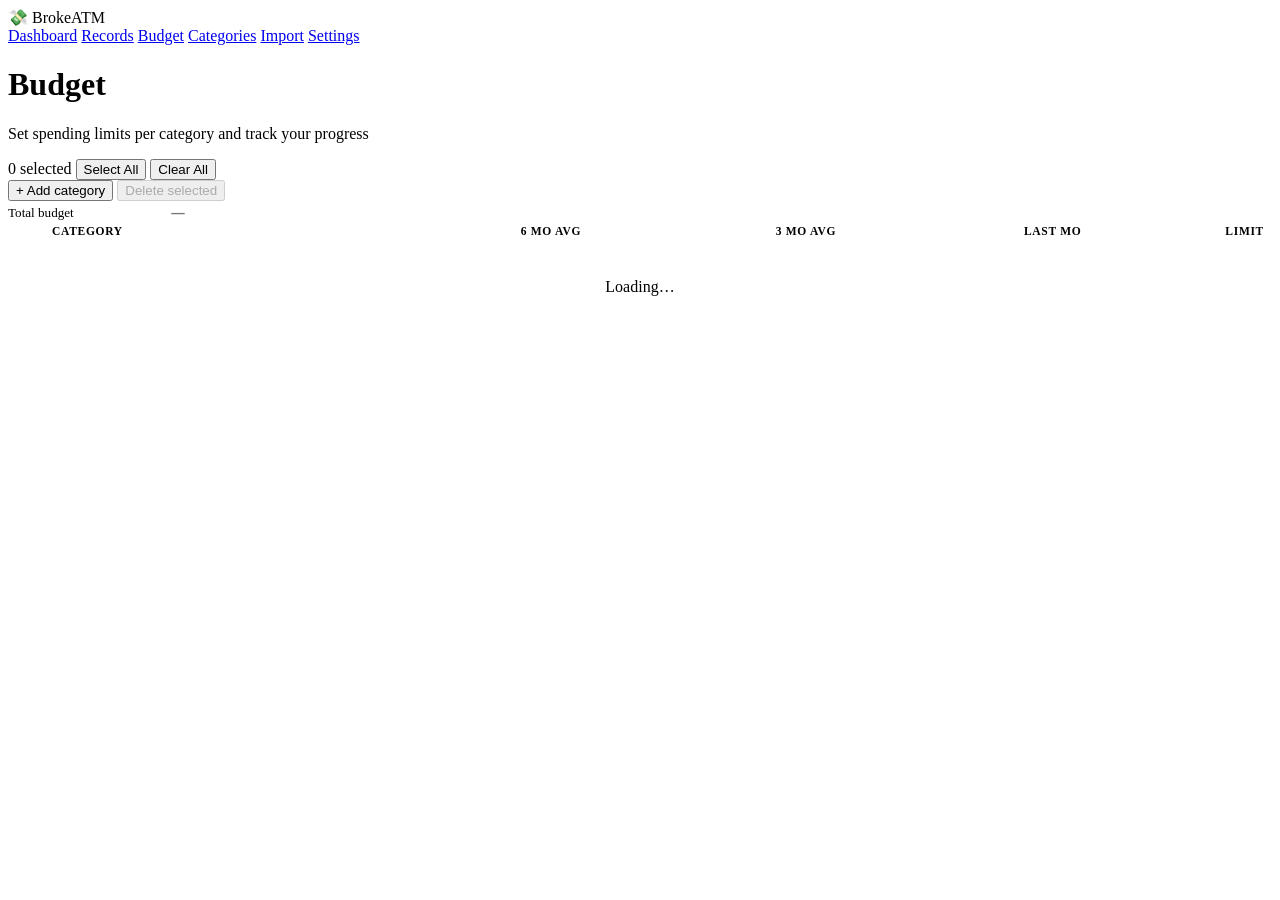
==== app/templates/budget.html @ f89f7b87 "updated ui" ====
<!DOCTYPE html>
<html lang="en">
<head>
  <meta charset="UTF-8" />
  <meta name="viewport" content="width=device-width, initial-scale=1.0" />
  <title>Budget | BrokeATM</title>
  <link rel="preconnect" href="https://fonts.googleapis.com" />
  <link href="https://fonts.googleapis.com/css2?family=Inter:wght@400;500;600;700&display=swap" rel="stylesheet" />
  <link rel="stylesheet" href="/static/css/main.css?v=9" />
  <style>
    /* Category budget table */
    .budget-table { width: 100%; border-collapse: collapse; }
    .budget-table th {
      font-size: 0.72rem; font-weight: 700; text-transform: uppercase;
      letter-spacing: 0.06em; color: var(--text-muted);
      padding: 0 0.5rem 0.6rem; text-align: left;
    }
    .budget-table th.right { text-align: right; }
    .budget-table td { padding: 0.45rem 0.5rem; vertical-align: middle; border-top: 1px solid rgba(255,255,255,0.04); }
    .budget-table tr:first-child td { border-top: none; }
    .cat-dot { display: inline-block; width: 10px; height: 10px; border-radius: 50%; margin-right: 0.4rem; flex-shrink: 0; }
    .limit-input {
      width: 90px; background: var(--surface2); border: 1px solid var(--border);
      border-radius: 6px; color: var(--text); font-size: 0.84rem;
      padding: 0.28rem 0.5rem; text-align: right;
      transition: border-color 0.15s;
    }
    .limit-input:focus { outline: none; border-color: var(--accent); box-shadow: 0 0 0 3px rgba(124,130,255,0.15); }
    .total-budget-input {
      background: var(--surface2); border: 1px solid var(--border);
      border-radius: 6px; color: var(--text); font-size: 0.84rem; font-weight: 700;
      padding: 0.28rem 0.5rem; text-align: right;
      transition: border-color 0.15s;
    }
    .total-budget-input:focus { outline: none; border-color: var(--accent); box-shadow: 0 0 0 3px rgba(124,130,255,0.15); }
    .total-budget-input.invalid { border-color: var(--danger); box-shadow: 0 0 0 3px rgba(239,68,68,0.15); }
    .validation-hint { font-size: 0.78rem; color: var(--danger); margin-top: 0.5rem; min-height: 1.1em; }
    .others-hint { font-size: 0.78rem; color: var(--text-muted); margin-top: 0.3rem; }
    .save-status { font-size: 0.78rem; color: var(--text-muted); margin-top: 0.4rem; min-height: 1.1em; transition: color 0.3s; }
    .save-status.saving { color: var(--text-muted); }
    .save-status.saved { color: #22c55e; }
    .save-status.error { color: var(--danger); }

    .budget-table tbody tr { position: relative; }
    .budget-table tbody tr.selected td { background: rgba(99,102,241,0.07); }
    .cat-name-cell { display: flex; align-items: center; gap: 0.35rem; }
    .cat-name-cell .cat-dot { margin-right: 0; }
    .budget-row-chk { cursor: pointer; accent-color: var(--accent); width: 14px; height: 14px; flex-shrink: 0; }
    .budget-table th.chk-col, .budget-table td.chk-col { width: 28px; padding-right: 0; text-align: center; }
    .add-cat-wrap { position: relative; display: inline-block; }
    .cat-dropdown {
      position: absolute; top: calc(100% + 4px); left: 0;
      background: var(--surface2); border: 1px solid var(--border);
      border-radius: 8px; min-width: 200px; max-height: 260px;
      overflow-y: auto; z-index: 100;
      box-shadow: 0 8px 24px rgba(0,0,0,0.35);
    }
    .cat-dropdown.hidden { display: none; }
    .cat-dropdown-item {
      display: flex; align-items: center; gap: 0.5rem;
      padding: 0.5rem 0.75rem; cursor: pointer; font-size: 0.875rem;
      transition: background 0.1s;
    }
    .cat-dropdown-item:hover { background: rgba(255,255,255,0.06); }
    .cat-dropdown-empty { padding: 0.75rem; font-size: 0.82rem; color: var(--text-muted); text-align: center; }
  </style>
</head>
<body>
<nav>
  <span class="nav-brand">💸 BrokeATM</span>
  <div class="nav-links">
    <a href="/">Dashboard</a>
    <a href="/records">Records</a>
    <a href="/budget" class="active">Budget</a>
    <a href="/categories">Categories</a>
    <a href="/import">Import</a>
    <a href="/settings">Settings</a>
  </div>
</nav>

<div class="page">
  <div class="page-header">
    <div>
      <h1>Budget</h1>
      <p>Set spending limits per category and track your progress</p>
    </div>
  </div>

  <div id="alerts"></div>

  <!-- Unallocated / validation hint -->
  <div id="budget-hint-bar" style="display:none;justify-content:flex-end;margin-bottom:0.4rem">
    <div id="others-hint" class="alert alert-warning" style="margin:0;padding:0.35rem 0.85rem;font-size:0.82rem;border-radius:6px"></div>
    <div id="validation-hint" class="alert alert-error" style="margin:0;padding:0.35rem 0.85rem;font-size:0.82rem;border-radius:6px;display:none"></div>
  </div>

  <!-- Bulk action bar (always visible) -->
  <div class="bulk-bar" id="budget-bulk-bar">
    <span class="bulk-count" id="budget-bulk-count">0 selected</span>
    <button class="btn btn-ghost btn-sm" id="btn-budget-select-all">Select All</button>
    <button class="btn btn-ghost btn-sm" id="btn-budget-deselect">Clear All</button>
    <div class="bulk-divider"></div>
    <div class="add-cat-wrap">
      <button class="btn btn-ghost btn-sm" id="btn-add-cat">+ Add category</button>
      <div class="cat-dropdown hidden" id="cat-dropdown"></div>
    </div>
    <button class="btn btn-danger btn-sm" id="btn-budget-bulk-delete" disabled>Delete selected</button>
    <div style="flex:1"></div>
    <div style="display:flex;align-items:center;gap:0.5rem;flex-shrink:0">
      <span style="font-size:0.82rem;color:var(--text-muted);white-space:nowrap">Total budget</span>
      <input type="number" class="total-budget-input" id="total-budget" min="0" step="1" placeholder="—" style="width:110px" />
      <div class="save-status" id="save-status" style="min-width:60px"></div>
    </div>
  </div>

  <!-- ── Category limits table ─────────────────────────────────────── -->
  <div class="card" style="margin-bottom:1.25rem">
    <table class="budget-table" id="budget-table">
      <thead>
        <tr>
          <th class="chk-col"></th>
          <th>Category</th>
          <th class="right">6 mo avg</th>
          <th class="right">3 mo avg</th>
          <th class="right">Last mo</th>
          <th class="right">Limit</th>
        </tr>
      </thead>
      <tbody id="budget-tbody">
        <tr><td colspan="6" style="text-align:center;padding:2rem;color:var(--text-muted)">Loading…</td></tr>
      </tbody>
    </table>
  </div>

</div>

<script src="/static/js/utils.js?v=9"></script>
<script src="/static/js/api.js?v=7"></script>
<script>
let currentSettings = null;
let saveTimer = null;

// ── Auto-save (debounced 800ms) ────────────────────────────────────────────────

function scheduleSave() {
  const status = document.getElementById("save-status");
  status.textContent = "Saving…";
  status.className = "save-status saving";
  clearTimeout(saveTimer);
  saveTimer = setTimeout(doSave, 800);
}

async function doSave() {
  const limits = getCategoryLimits();
  const totalVal = parseFloat(document.getElementById("total-budget").value);
  const catSum = limits.reduce((s, r) => s + r.limit_amount, 0);
  const status = document.getElementById("save-status");

  if (!isNaN(totalVal) && totalVal < catSum) {
    status.textContent = `Total must be ≥ ${fmtCurrency(catSum)}`;
    status.className = "save-status error";
    return;
  }

  try {
    const r = await fetch("/api/budget/settings", {
      method: "PUT",
      headers: { "Content-Type": "application/json" },
      body: JSON.stringify({
        total: isNaN(totalVal) ? null : totalVal,
        rules: limits,
      }),
    });
    if (!r.ok) throw new Error(await r.text());
    status.textContent = "Saved";
    status.className = "save-status saved";
    setTimeout(() => { status.textContent = ""; status.className = "save-status"; }, 2000);
  } catch (e) {
    status.textContent = "Save failed";
    status.className = "save-status error";
  }
}

// ── Load settings (top panel) ─────────────────────────────────────────────────

async function loadSettings() {
  try {
    const r = await fetch(`/api/budget/settings`);
    if (!r.ok) throw new Error(`HTTP ${r.status}`);
    const data = await r.json();
    currentSettings = data;
    renderBudgetTable(data);
    updateTotalHint();
  } catch (e) {
    const tbody = document.getElementById("budget-tbody");
    tbody.innerHTML = `<tr><td colspan="6" style="text-align:center;padding:2rem;color:var(--danger)">Failed to load: ${e.message}</td></tr>`;
  }
}

function fmtAvg(val) {
  return `<span style="font-family:'JetBrains Mono',monospace;font-size:0.8rem;color:var(--text-muted)">${fmtCurrency(val, undefined, { minimumFractionDigits: 0, maximumFractionDigits: 0 })}</span>`;
}

// ── Bulk selection ────────────────────────────────────────────────────────────

let selectedCatIds = new Set();

function updateBulkBar() {
  const n = selectedCatIds.size;
  document.getElementById("budget-bulk-count").textContent = `${n} selected`;
  document.getElementById("btn-budget-bulk-delete").disabled = n === 0;
}

function toggleRowSelect(tr, checked) {
  const id = tr.dataset.catId;
  if (!id) return;
  if (checked) { selectedCatIds.add(id); tr.classList.add("selected"); }
  else { selectedCatIds.delete(id); tr.classList.remove("selected"); }
  updateBulkBar();
}

function buildCatRow(catId, catName, catColor, avg6, avg3, avg1, limitVal) {
  const dot = catColor
    ? `<span class="cat-dot" style="background:${escHtml(catColor)}"></span>`
    : `<span class="cat-dot" style="background:var(--border)"></span>`;
  const tr = document.createElement("tr");
  tr.dataset.catId = catId ?? "";
  tr.innerHTML = `
    <td class="chk-col"><input type="checkbox" class="budget-row-chk" /></td>
    <td><div class="cat-name-cell">${dot}${escHtml(catName)}</div></td>
    <td style="text-align:right">${fmtAvg(avg6)}</td>
    <td style="text-align:right">${fmtAvg(avg3)}</td>
    <td style="text-align:right">${fmtAvg(avg1)}</td>
    <td style="text-align:right">
      <input type="number" class="limit-input" data-cat-id="${catId ?? ""}"
        min="0" step="1" placeholder="—" value="${limitVal}" />
    </td>`;
  wireRow(tr);
  return tr;
}

function wireRow(tr) {
  tr.querySelector(".limit-input").addEventListener("input", () => { updateTotalHint(); scheduleSave(); });
  tr.querySelector(".budget-row-chk").addEventListener("change", e => toggleRowSelect(tr, e.target.checked));
}

function renderBudgetTable(data) {
  selectedCatIds.clear();
  const tbody = document.getElementById("budget-tbody");
  tbody.innerHTML = "";

  data.categories.forEach(c => {
    const avg6 = c.avg_6m ?? c.avg_monthly ?? 0;
    const avg3 = c.avg_3m ?? 0;
    const avg1 = c.avg_1m ?? 0;
    const limitVal = c.limit_amount != null ? c.limit_amount : "";
    tbody.appendChild(buildCatRow(c.category_id, c.category_name, c.category_color, avg6, avg3, avg1, limitVal));
  });

  const totalEl = document.getElementById("total-budget");
  if (data.total != null) totalEl.value = data.total;
  updateBulkBar();
}

function getCategoryLimits() {
  const limits = [];
  document.querySelectorAll("#budget-tbody .limit-input").forEach(el => {
    const val = parseFloat(el.value);
    const catId = el.dataset.catId;
    if (!isNaN(val) && val >= 0 && catId !== "") {
      limits.push({ category_id: parseInt(catId), limit_amount: val });
    }
  });
  return limits;
}

function updateTotalHint() {
  const limits = getCategoryLimits();
  const catSum = limits.reduce((s, r) => s + r.limit_amount, 0);
  const totalEl = document.getElementById("total-budget");
  const totalVal = parseFloat(totalEl.value);
  const hint = document.getElementById("validation-hint");
  const others = document.getElementById("others-hint");
  const hintBar = document.getElementById("budget-hint-bar");

  hint.style.display = "none";
  others.style.display = "none";
  hintBar.style.display = "none";
  totalEl.classList.remove("invalid");

  if (!isNaN(totalVal)) {
    const diff = totalVal - catSum;
    if (diff < 0) {
      hint.textContent = `Total must be ≥ category sum (${fmtCurrency(catSum)})`;
      hint.style.display = "";
      hintBar.style.display = "flex";
      totalEl.classList.add("invalid");
    } else if (diff > 0) {
      others.textContent = `${fmtCurrency(diff)} unallocated → "Others"`;
      others.style.display = "";
      hintBar.style.display = "flex";
    }
  }
}

// ── Add category dropdown ─────────────────────────────────────────────────────

let allCategories = [];

async function loadAllCategories() {
  if (allCategories.length === 0) {
    allCategories = await fetch("/api/categories").then(r => r.json());
  }
}

function getExistingCatIds() {
  return new Set(
    [...document.querySelectorAll("#budget-tbody tr[data-cat-id]")]
      .map(tr => parseInt(tr.dataset.catId))
      .filter(id => !isNaN(id))
  );
}

async function openAddCatDropdown() {
  const dropdown = document.getElementById("cat-dropdown");
  if (!dropdown.classList.contains("hidden")) {
    dropdown.classList.add("hidden");
    return;
  }
  await loadAllCategories();
  const existing = getExistingCatIds();
  const missing = allCategories.filter(c => !existing.has(c.id));
  if (missing.length === 0) {
    dropdown.innerHTML = `<div class="cat-dropdown-empty">All categories added</div>`;
  } else {
    dropdown.innerHTML = missing.map(c => {
      const dot = c.color
        ? `<span class="cat-dot" style="background:${escHtml(c.color)}"></span>`
        : `<span class="cat-dot" style="background:var(--border)"></span>`;
      return `<div class="cat-dropdown-item" data-cat-id="${c.id}" data-cat-name="${escHtml(c.name)}" data-cat-color="${escHtml(c.color || '')}">
        ${dot}${escHtml(c.name)}
      </div>`;
    }).join("");
    dropdown.querySelectorAll(".cat-dropdown-item").forEach(el => {
      el.addEventListener("click", () => {
        addCategoryRow(parseInt(el.dataset.catId), el.dataset.catName, el.dataset.catColor || null);
        dropdown.classList.add("hidden");
      });
    });
  }
  dropdown.classList.remove("hidden");
}

function addCategoryRow(catId, catName, catColor) {
  const tbody = document.getElementById("budget-tbody");
  // Look up avgs from already-loaded settings (categories with spending but no budget rule)
  const existing = currentSettings?.categories?.find(c => c.category_id === catId);
  const avg6 = existing?.avg_6m ?? 0;
  const avg3 = existing?.avg_3m ?? 0;
  const avg1 = existing?.avg_1m ?? 0;
  const tr = buildCatRow(catId, catName, catColor, avg6, avg3, avg1, "");
  tbody.appendChild(tr);
  tr.querySelector(".limit-input").focus();
}

document.getElementById("btn-add-cat").addEventListener("click", (e) => {
  e.stopPropagation();
  openAddCatDropdown();
});

document.addEventListener("click", () => {
  document.getElementById("cat-dropdown").classList.add("hidden");
});

document.getElementById("cat-dropdown").addEventListener("click", (e) => {
  e.stopPropagation();
});

// ── Bulk-bar event listeners ──────────────────────────────────────────────────

document.getElementById("btn-budget-select-all").addEventListener("click", () => {
  document.querySelectorAll("#budget-tbody tr[data-cat-id]").forEach(tr => {
    const chk = tr.querySelector(".budget-row-chk");
    if (chk) { chk.checked = true; toggleRowSelect(tr, true); }
  });
});

document.getElementById("btn-budget-deselect").addEventListener("click", () => {
  document.querySelectorAll("#budget-tbody tr[data-cat-id]").forEach(tr => {
    const chk = tr.querySelector(".budget-row-chk");
    if (chk) { chk.checked = false; tr.classList.remove("selected"); }
  });
  selectedCatIds.clear();
  updateBulkBar();
});

document.getElementById("btn-budget-bulk-delete").addEventListener("click", async () => {
  const n = selectedCatIds.size;
  if (!n) return;
  if (!await confirmDialog({ title: `Remove from budget`, message: `Remove ${n} categor${n === 1 ? "y" : "ies"} from budget? Their limits will be cleared.`, confirmLabel: "Remove" })) return;
  const toRemove = new Set(selectedCatIds);
  document.querySelectorAll("#budget-tbody tr[data-cat-id]").forEach(tr => {
    if (toRemove.has(tr.dataset.catId)) tr.remove();
  });
  selectedCatIds.clear();
  updateTotalHint();
  updateBulkBar();
  scheduleSave();
});

// ── Event listeners ───────────────────────────────────────────────────────────

document.getElementById("total-budget").addEventListener("input", () => {
  updateTotalHint();
  scheduleSave();
});

// ── Init ──────────────────────────────────────────────────────────────────────

async function init() {
  await loadAppSettings();
  await loadSettings();
}

init();
</script>
</body>
</html>
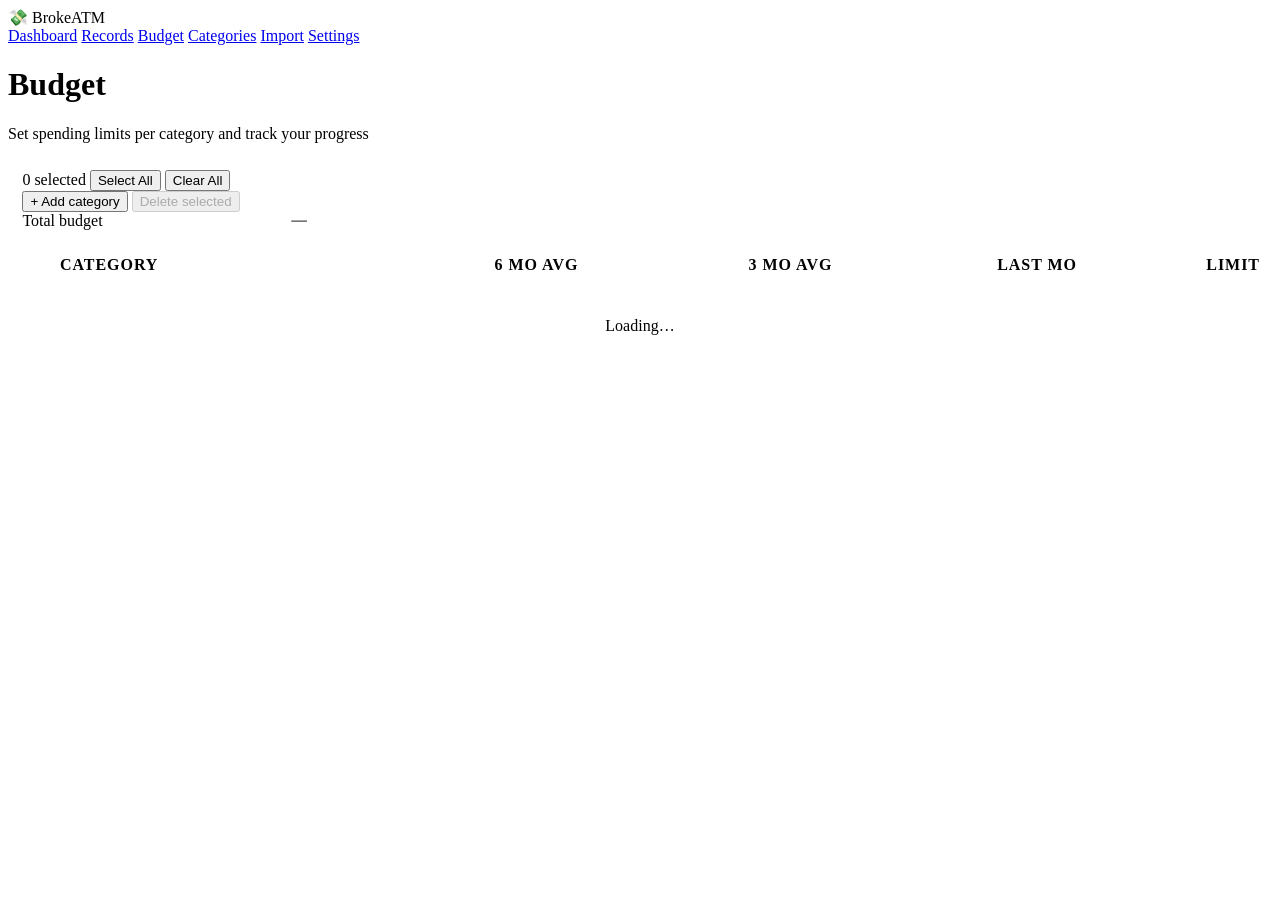
==== commit e4cf2bb6: "ui bug fixes" ====
--- a/app/templates/budget.html
+++ b/app/templates/budget.html
@@ -6,48 +6,86 @@
   <title>Budget | BrokeATM</title>
   <link rel="preconnect" href="https://fonts.googleapis.com" />
   <link href="https://fonts.googleapis.com/css2?family=Inter:wght@400;500;600;700&display=swap" rel="stylesheet" />
-  <link rel="stylesheet" href="/static/css/main.css?v=9" />
+  <link rel="stylesheet" href="/static/css/main.css?v=16" />
   <style>
     /* Category budget table */
+    .budget-page .bulk-bar {
+      gap: 0.75rem;
+      padding: 0.72rem 0.9rem;
+      margin-bottom: 0.85rem;
+    }
+    .budget-page .bulk-count { font-size: var(--font-size-body); }
+    .budget-hint-bar {
+      justify-content: flex-end;
+      gap: 0.5rem;
+      flex-wrap: wrap;
+      margin-bottom: 0.65rem;
+    }
+    .budget-hint-chip {
+      margin: 0;
+      padding: 0.48rem 0.9rem;
+      font-size: var(--font-size-caption);
+      border-radius: 8px;
+    }
     .budget-table { width: 100%; border-collapse: collapse; }
     .budget-table th {
-      font-size: 0.72rem; font-weight: 700; text-transform: uppercase;
+      font-size: var(--font-size-table-head); font-weight: 700; text-transform: uppercase;
       letter-spacing: 0.06em; color: var(--text-muted);
-      padding: 0 0.5rem 0.6rem; text-align: left;
+      padding: 0 0.75rem 0.7rem; text-align: left;
     }
     .budget-table th.right { text-align: right; }
-    .budget-table td { padding: 0.45rem 0.5rem; vertical-align: middle; border-top: 1px solid rgba(255,255,255,0.04); }
+    .budget-table td {
+      padding: 0.62rem 0.75rem;
+      vertical-align: middle;
+      border-top: 1px solid rgba(255,255,255,0.04);
+      font-size: var(--font-size-table-cell);
+    }
     .budget-table tr:first-child td { border-top: none; }
     .cat-dot { display: inline-block; width: 10px; height: 10px; border-radius: 50%; margin-right: 0.4rem; flex-shrink: 0; }
+    .budget-avg { font-family: 'JetBrains Mono', monospace; font-size: var(--font-size-body-sm); color: var(--text-muted); }
     .limit-input {
-      width: 90px; background: var(--surface2); border: 1px solid var(--border);
-      border-radius: 6px; color: var(--text); font-size: 0.84rem;
-      padding: 0.28rem 0.5rem; text-align: right;
+      width: 112px; background: var(--surface2); border: 1px solid var(--border);
+      border-radius: 8px; color: var(--text); font-size: var(--control-font-sm);
+      min-height: var(--control-height-sm);
+      padding: var(--control-pad-sm-y) var(--control-pad-sm-x); text-align: right;
       transition: border-color 0.15s;
     }
     .limit-input:focus { outline: none; border-color: var(--accent); box-shadow: 0 0 0 3px rgba(124,130,255,0.15); }
     .total-budget-input {
       background: var(--surface2); border: 1px solid var(--border);
-      border-radius: 6px; color: var(--text); font-size: 0.84rem; font-weight: 700;
-      padding: 0.28rem 0.5rem; text-align: right;
+      border-radius: 8px; color: var(--text); font-size: var(--control-font-sm); font-weight: 700;
+      min-height: var(--control-height-sm);
+      padding: var(--control-pad-sm-y) var(--control-pad-sm-x); text-align: right;
       transition: border-color 0.15s;
     }
     .total-budget-input:focus { outline: none; border-color: var(--accent); box-shadow: 0 0 0 3px rgba(124,130,255,0.15); }
     .total-budget-input.invalid { border-color: var(--danger); box-shadow: 0 0 0 3px rgba(239,68,68,0.15); }
-    .validation-hint { font-size: 0.78rem; color: var(--danger); margin-top: 0.5rem; min-height: 1.1em; }
-    .others-hint { font-size: 0.78rem; color: var(--text-muted); margin-top: 0.3rem; }
-    .save-status { font-size: 0.78rem; color: var(--text-muted); margin-top: 0.4rem; min-height: 1.1em; transition: color 0.3s; }
+    .validation-hint { font-size: var(--font-size-caption); color: var(--danger); margin-top: 0.5rem; min-height: 1.1em; }
+    .others-hint { font-size: var(--font-size-caption); color: var(--text-muted); margin-top: 0.3rem; }
+    .save-status {
+      font-size: var(--font-size-caption);
+      color: var(--text-muted);
+      min-height: 1.1em;
+      min-width: 70px;
+      transition: color 0.3s;
+      display: inline-flex;
+      align-items: center;
+    }
     .save-status.saving { color: var(--text-muted); }
     .save-status.saved { color: #22c55e; }
     .save-status.error { color: var(--danger); }
 
     .budget-table tbody tr { position: relative; }
     .budget-table tbody tr.selected td { background: rgba(99,102,241,0.07); }
-    .cat-name-cell { display: flex; align-items: center; gap: 0.35rem; }
+    .cat-name-cell { display: flex; align-items: center; gap: 0.35rem; font-size: var(--font-size-body); font-weight: 600; }
     .cat-name-cell .cat-dot { margin-right: 0; }
-    .budget-row-chk { cursor: pointer; accent-color: var(--accent); width: 14px; height: 14px; flex-shrink: 0; }
+    .budget-row-chk { cursor: pointer; accent-color: var(--accent); width: 16px; height: 16px; flex-shrink: 0; }
     .budget-table th.chk-col, .budget-table td.chk-col { width: 28px; padding-right: 0; text-align: center; }
     .add-cat-wrap { position: relative; display: inline-block; }
+    .budget-spacer { flex: 1; }
+    .budget-total-wrap { display: flex; align-items: center; gap: 0.6rem; flex-shrink: 0; flex-wrap: wrap; }
+    .budget-total-label { font-size: var(--font-size-caption); color: var(--text-muted); white-space: nowrap; }
+    .budget-table-card { margin-bottom: 1.05rem; }
     .cat-dropdown {
       position: absolute; top: calc(100% + 4px); left: 0;
       background: var(--surface2); border: 1px solid var(--border);
@@ -58,11 +96,11 @@
     .cat-dropdown.hidden { display: none; }
     .cat-dropdown-item {
       display: flex; align-items: center; gap: 0.5rem;
-      padding: 0.5rem 0.75rem; cursor: pointer; font-size: 0.875rem;
+      padding: 0.6rem 0.85rem; cursor: pointer; font-size: var(--font-size-body-sm);
       transition: background 0.1s;
     }
     .cat-dropdown-item:hover { background: rgba(255,255,255,0.06); }
-    .cat-dropdown-empty { padding: 0.75rem; font-size: 0.82rem; color: var(--text-muted); text-align: center; }
+    .cat-dropdown-empty { padding: 0.85rem; font-size: var(--font-size-caption); color: var(--text-muted); text-align: center; }
   </style>
 </head>
 <body>
@@ -78,7 +116,7 @@
   </div>
 </nav>
 
-<div class="page">
+<div class="page budget-page">
   <div class="page-header">
     <div>
       <h1>Budget</h1>
@@ -89,9 +127,9 @@
   <div id="alerts"></div>
 
   <!-- Unallocated / validation hint -->
-  <div id="budget-hint-bar" style="display:none;justify-content:flex-end;margin-bottom:0.4rem">
-    <div id="others-hint" class="alert alert-warning" style="margin:0;padding:0.35rem 0.85rem;font-size:0.82rem;border-radius:6px"></div>
-    <div id="validation-hint" class="alert alert-error" style="margin:0;padding:0.35rem 0.85rem;font-size:0.82rem;border-radius:6px;display:none"></div>
+  <div id="budget-hint-bar" class="budget-hint-bar" style="display:none">
+    <div id="others-hint" class="alert alert-warning budget-hint-chip"></div>
+    <div id="validation-hint" class="alert alert-error budget-hint-chip" style="display:none"></div>
   </div>
 
   <!-- Bulk action bar (always visible) -->
@@ -105,16 +143,16 @@
       <div class="cat-dropdown hidden" id="cat-dropdown"></div>
     </div>
     <button class="btn btn-danger btn-sm" id="btn-budget-bulk-delete" disabled>Delete selected</button>
-    <div style="flex:1"></div>
-    <div style="display:flex;align-items:center;gap:0.5rem;flex-shrink:0">
-      <span style="font-size:0.82rem;color:var(--text-muted);white-space:nowrap">Total budget</span>
-      <input type="number" class="total-budget-input" id="total-budget" min="0" step="1" placeholder="—" style="width:110px" />
-      <div class="save-status" id="save-status" style="min-width:60px"></div>
+    <div class="budget-spacer"></div>
+    <div class="budget-total-wrap">
+      <span class="budget-total-label">Total budget</span>
+      <input type="number" class="total-budget-input" id="total-budget" min="0" step="1" placeholder="—" />
+      <div class="save-status" id="save-status"></div>
     </div>
   </div>
 
   <!-- ── Category limits table ─────────────────────────────────────── -->
-  <div class="card" style="margin-bottom:1.25rem">
+  <div class="card budget-table-card">
     <table class="budget-table" id="budget-table">
       <thead>
         <tr>
@@ -135,7 +173,7 @@
 </div>
 
 <script src="/static/js/utils.js?v=9"></script>
-<script src="/static/js/api.js?v=7"></script>
+<script src="/static/js/api.js?v=8"></script>
 <script>
 let currentSettings = null;
 let saveTimer = null;
@@ -198,7 +236,7 @@
 }
 
 function fmtAvg(val) {
-  return `<span style="font-family:'JetBrains Mono',monospace;font-size:0.8rem;color:var(--text-muted)">${fmtCurrency(val, undefined, { minimumFractionDigits: 0, maximumFractionDigits: 0 })}</span>`;
+  return `<span class="budget-avg">${fmtCurrency(val, undefined, { minimumFractionDigits: 0, maximumFractionDigits: 0 })}</span>`;
 }
 
 // ── Bulk selection ────────────────────────────────────────────────────────────
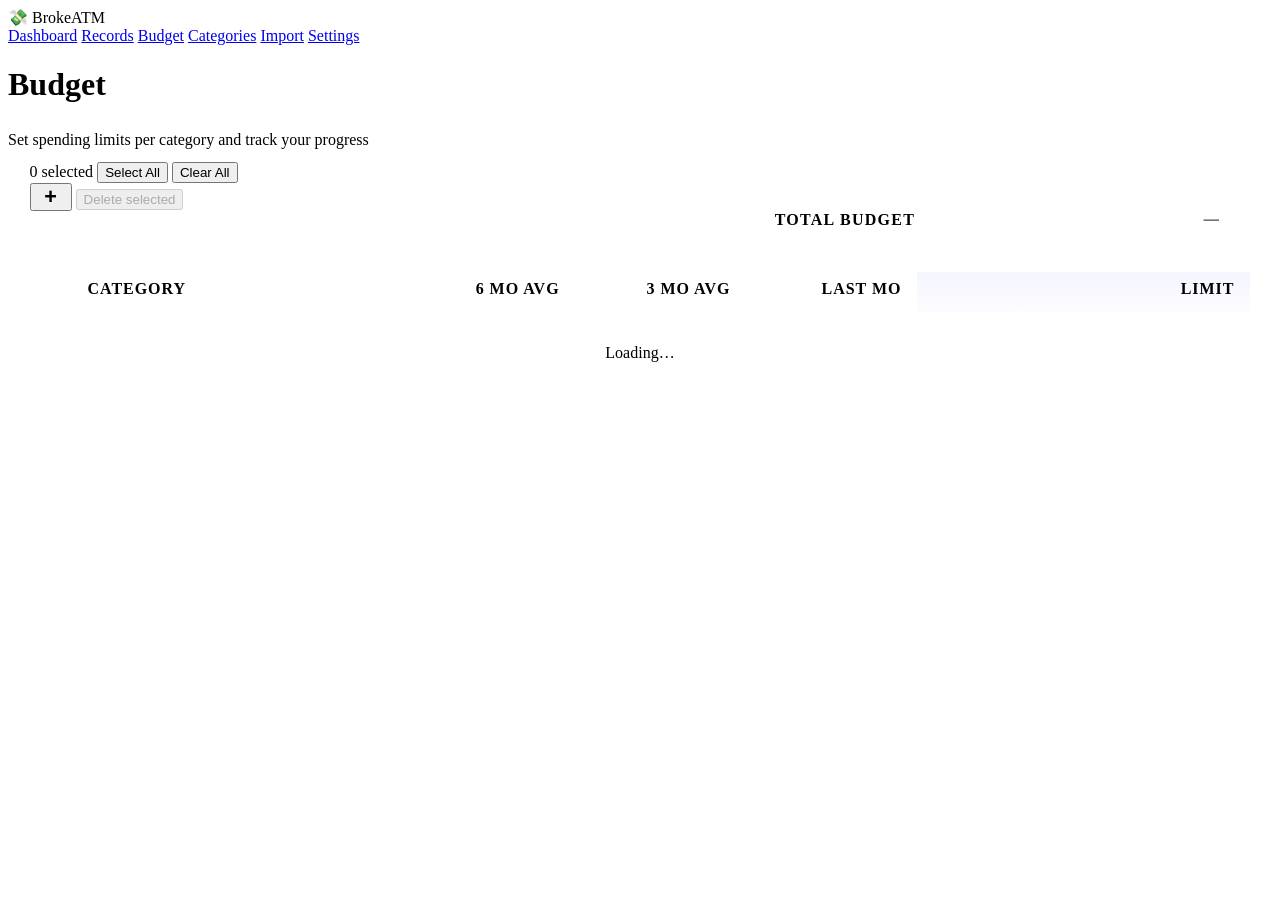
==== commit 2a9642fa: "ui fixes and bug fixes" ====
--- a/app/templates/budget.html
+++ b/app/templates/budget.html
@@ -6,20 +6,45 @@
   <title>Budget | BrokeATM</title>
   <link rel="preconnect" href="https://fonts.googleapis.com" />
   <link href="https://fonts.googleapis.com/css2?family=Inter:wght@400;500;600;700&display=swap" rel="stylesheet" />
-  <link rel="stylesheet" href="/static/css/main.css?v=16" />
+  <link rel="stylesheet" href="/static/css/main.css?v=18" />
   <style>
     /* Category budget table */
+    .budget-page {
+      --budget-panel-pad: 1.35rem;
+      --budget-cell-pad-x: 1rem;
+      --budget-metric-col-width: 14%;
+      --budget-limit-col-width: clamp(220px, 30%, 340px);
+      --budget-limit-input-width: calc(var(--budget-limit-col-width) - (var(--budget-cell-pad-x) * 2));
+      --budget-column-divider: rgba(255,255,255,0.06);
+    }
+    .budget-page-header {
+      display: flex;
+      flex-direction: column;
+      gap: 0.4rem;
+    }
+    .budget-header-meta {
+      display: flex;
+      align-items: center;
+      justify-content: space-between;
+      gap: 0.85rem 1.15rem;
+      flex-wrap: wrap;
+    }
+    .budget-header-meta p {
+      margin: 0;
+      flex: 1 1 340px;
+    }
     .budget-page .bulk-bar {
       gap: 0.75rem;
-      padding: 0.72rem 0.9rem;
+      padding: 0.82rem var(--budget-panel-pad);
       margin-bottom: 0.85rem;
     }
     .budget-page .bulk-count { font-size: var(--font-size-body); }
     .budget-hint-bar {
+      align-items: center;
       justify-content: flex-end;
       gap: 0.5rem;
       flex-wrap: wrap;
-      margin-bottom: 0.65rem;
+      margin-bottom: 0;
     }
     .budget-hint-chip {
       margin: 0;
@@ -27,24 +52,68 @@
       font-size: var(--font-size-caption);
       border-radius: 8px;
     }
-    .budget-table { width: 100%; border-collapse: collapse; }
+    .budget-table-card {
+      margin-bottom: 1.05rem;
+      padding: 1.05rem var(--budget-panel-pad) 0.95rem;
+      overflow-x: auto;
+      overflow-y: hidden;
+    }
+    .budget-table {
+      width: 100%;
+      border-collapse: separate;
+      border-spacing: 0;
+      table-layout: fixed;
+    }
+    .budget-table col.chk-col { width: 42px; }
+    .budget-table col.metric-col { width: var(--budget-metric-col-width); }
+    .budget-table col.limit-col { width: var(--budget-limit-col-width); }
     .budget-table th {
       font-size: var(--font-size-table-head); font-weight: 700; text-transform: uppercase;
       letter-spacing: 0.06em; color: var(--text-muted);
-      padding: 0 0.75rem 0.7rem; text-align: left;
-    }
-    .budget-table th.right { text-align: right; }
+      padding: 0.45rem var(--budget-cell-pad-x) 0.9rem;
+      text-align: left;
+      vertical-align: bottom;
+      position: relative;
+      border-bottom: 1px solid var(--border);
+    }
     .budget-table td {
-      padding: 0.62rem 0.75rem;
+      padding: 0.82rem var(--budget-cell-pad-x);
       vertical-align: middle;
       border-top: 1px solid rgba(255,255,255,0.04);
       font-size: var(--font-size-table-cell);
+      position: relative;
     }
     .budget-table tr:first-child td { border-top: none; }
+    .budget-table th + th::before,
+    .budget-table td + td::before {
+      content: "";
+      position: absolute;
+      left: 0;
+      top: 0.7rem;
+      bottom: 0.7rem;
+      width: 1px;
+      background: var(--budget-column-divider);
+      pointer-events: none;
+    }
+    .budget-table th.num-col,
+    .budget-table td.num-col,
+    .budget-table th.limit-col,
+    .budget-table td.limit-col {
+      text-align: right;
+    }
+    .budget-table th.limit-col,
+    .budget-table td.limit-col {
+      background: linear-gradient(180deg, rgba(124,130,255,0.08), rgba(124,130,255,0.02));
+    }
     .cat-dot { display: inline-block; width: 10px; height: 10px; border-radius: 50%; margin-right: 0.4rem; flex-shrink: 0; }
     .budget-avg { font-family: 'JetBrains Mono', monospace; font-size: var(--font-size-body-sm); color: var(--text-muted); }
     .limit-input {
-      width: 112px; background: var(--surface2); border: 1px solid var(--border);
+      display: block;
+      width: var(--budget-limit-input-width);
+      max-width: 100%;
+      min-width: 0;
+      margin-left: auto;
+      background: var(--surface2); border: 1px solid var(--border);
       border-radius: 8px; color: var(--text); font-size: var(--control-font-sm);
       min-height: var(--control-height-sm);
       padding: var(--control-pad-sm-y) var(--control-pad-sm-x); text-align: right;
@@ -65,42 +134,117 @@
     .save-status {
       font-size: var(--font-size-caption);
       color: var(--text-muted);
-      min-height: 1.1em;
-      min-width: 70px;
+      min-height: 0;
+      min-width: 0;
       transition: color 0.3s;
-      display: inline-flex;
+      display: none;
       align-items: center;
-    }
+      justify-content: flex-end;
+      text-align: right;
+      white-space: nowrap;
+      flex: 0 0 auto;
+    }
+    .save-status:not(:empty) { display: inline-flex; }
     .save-status.saving { color: var(--text-muted); }
     .save-status.saved { color: #22c55e; }
     .save-status.error { color: var(--danger); }
 
     .budget-table tbody tr { position: relative; }
     .budget-table tbody tr.selected td { background: rgba(99,102,241,0.07); }
-    .cat-name-cell { display: flex; align-items: center; gap: 0.35rem; font-size: var(--font-size-body); font-weight: 600; }
+    .cat-name-cell { display: flex; align-items: center; gap: 0.35rem; min-width: 0; font-size: var(--font-size-body); font-weight: 600; }
     .cat-name-cell .cat-dot { margin-right: 0; }
-    .budget-row-chk { cursor: pointer; accent-color: var(--accent); width: 16px; height: 16px; flex-shrink: 0; }
-    .budget-table th.chk-col, .budget-table td.chk-col { width: 28px; padding-right: 0; text-align: center; }
-    .add-cat-wrap { position: relative; display: inline-block; }
+    .budget-chk-wrap { display: flex; align-items: center; justify-content: center; min-height: 100%; }
+    .budget-row-chk {
+      cursor: pointer;
+      accent-color: var(--accent);
+      width: 16px;
+      height: 16px;
+      flex-shrink: 0;
+      display: block;
+      margin: 0 auto;
+    }
+    .budget-table th.chk-col,
+    .budget-table td.chk-col {
+      width: 42px;
+      padding-left: 0;
+      padding-right: 0.8rem;
+      text-align: center;
+    }
+    .add-cat-wrap { display: inline-flex; }
+    .add-cat-btn {
+      min-width: 42px;
+      padding-inline: 0;
+      justify-content: center;
+      font-size: 1.35rem;
+      line-height: 1;
+      font-weight: 700;
+    }
     .budget-spacer { flex: 1; }
-    .budget-total-wrap { display: flex; align-items: center; gap: 0.6rem; flex-shrink: 0; flex-wrap: wrap; }
-    .budget-total-label { font-size: var(--font-size-caption); color: var(--text-muted); white-space: nowrap; }
-    .budget-table-card { margin-bottom: 1.05rem; }
-    .cat-dropdown {
-      position: absolute; top: calc(100% + 4px); left: 0;
-      background: var(--surface2); border: 1px solid var(--border);
-      border-radius: 8px; min-width: 200px; max-height: 260px;
-      overflow-y: auto; z-index: 100;
-      box-shadow: 0 8px 24px rgba(0,0,0,0.35);
-    }
-    .cat-dropdown.hidden { display: none; }
-    .cat-dropdown-item {
-      display: flex; align-items: center; gap: 0.5rem;
-      padding: 0.6rem 0.85rem; cursor: pointer; font-size: var(--font-size-body-sm);
-      transition: background 0.1s;
-    }
-    .cat-dropdown-item:hover { background: rgba(255,255,255,0.06); }
-    .cat-dropdown-empty { padding: 0.85rem; font-size: var(--font-size-caption); color: var(--text-muted); text-align: center; }
+    .budget-total-shell {
+      flex: 0 0 auto;
+      width: auto;
+      margin-left: auto;
+      padding-left: 1rem;
+      padding-right: var(--budget-cell-pad-x);
+      border-left: 1px solid var(--budget-column-divider);
+    }
+    .budget-total-wrap {
+      display: flex;
+      align-items: center;
+      gap: 0.7rem;
+      justify-content: flex-end;
+      width: auto;
+    }
+    .budget-total-label {
+      font-size: var(--font-size-table-head);
+      font-weight: 700;
+      color: var(--text-muted);
+      text-transform: uppercase;
+      letter-spacing: 0.08em;
+      white-space: nowrap;
+      flex: 0 0 auto;
+    }
+    .budget-total-field {
+      display: flex;
+      flex: 0 0 auto;
+      width: var(--budget-limit-input-width);
+      min-width: var(--budget-limit-input-width);
+    }
+    .total-budget-input {
+      width: 100%;
+      min-width: 0;
+    }
+
+    @media (max-width: 900px) {
+      .budget-total-shell {
+        flex-basis: 100%;
+        width: 100%;
+        padding-left: 0;
+        padding-right: 0;
+        padding-top: 0.7rem;
+        border-left: none;
+        border-top: 1px solid var(--budget-column-divider);
+      }
+    }
+
+    @media (max-width: 640px) {
+      .budget-table {
+        min-width: 760px;
+      }
+      .budget-hint-bar {
+        width: 100%;
+        justify-content: flex-start;
+      }
+      .budget-total-wrap {
+        flex-wrap: wrap;
+        width: 100%;
+      }
+      .budget-total-field {
+        flex: 1 1 100%;
+        width: 100%;
+        min-width: 0;
+      }
+    }
   </style>
 </head>
 <body>
@@ -117,20 +261,18 @@
 </nav>
 
 <div class="page budget-page">
-  <div class="page-header">
-    <div>
-      <h1>Budget</h1>
+  <div class="page-header budget-page-header">
+    <h1>Budget</h1>
+    <div class="budget-header-meta">
       <p>Set spending limits per category and track your progress</p>
+      <div id="budget-hint-bar" class="budget-hint-bar" style="display:none">
+        <div id="others-hint" class="alert alert-warning budget-hint-chip"></div>
+        <div id="validation-hint" class="alert alert-error budget-hint-chip" style="display:none"></div>
+      </div>
     </div>
   </div>
 
   <div id="alerts"></div>
-
-  <!-- Unallocated / validation hint -->
-  <div id="budget-hint-bar" class="budget-hint-bar" style="display:none">
-    <div id="others-hint" class="alert alert-warning budget-hint-chip"></div>
-    <div id="validation-hint" class="alert alert-error budget-hint-chip" style="display:none"></div>
-  </div>
 
   <!-- Bulk action bar (always visible) -->
   <div class="bulk-bar" id="budget-bulk-bar">
@@ -139,29 +281,40 @@
     <button class="btn btn-ghost btn-sm" id="btn-budget-deselect">Clear All</button>
     <div class="bulk-divider"></div>
     <div class="add-cat-wrap">
-      <button class="btn btn-ghost btn-sm" id="btn-add-cat">+ Add category</button>
-      <div class="cat-dropdown hidden" id="cat-dropdown"></div>
+      <button class="btn btn-ghost btn-sm add-cat-btn" id="btn-add-cat" aria-label="Add category" title="Add category">+</button>
     </div>
     <button class="btn btn-danger btn-sm" id="btn-budget-bulk-delete" disabled>Delete selected</button>
     <div class="budget-spacer"></div>
-    <div class="budget-total-wrap">
-      <span class="budget-total-label">Total budget</span>
-      <input type="number" class="total-budget-input" id="total-budget" min="0" step="1" placeholder="—" />
-      <div class="save-status" id="save-status"></div>
+    <div class="budget-total-shell">
+      <div class="budget-total-wrap">
+        <span class="budget-total-label">Total budget</span>
+        <div class="save-status" id="save-status"></div>
+        <div class="budget-total-field">
+          <input type="number" class="total-budget-input" id="total-budget" min="0" step="1" placeholder="—" />
+        </div>
+      </div>
     </div>
   </div>
 
   <!-- ── Category limits table ─────────────────────────────────────── -->
   <div class="card budget-table-card">
     <table class="budget-table" id="budget-table">
+      <colgroup>
+        <col class="chk-col" />
+        <col class="category-col" />
+        <col class="metric-col" />
+        <col class="metric-col" />
+        <col class="metric-col" />
+        <col class="limit-col" />
+      </colgroup>
       <thead>
         <tr>
           <th class="chk-col"></th>
-          <th>Category</th>
-          <th class="right">6 mo avg</th>
-          <th class="right">3 mo avg</th>
-          <th class="right">Last mo</th>
-          <th class="right">Limit</th>
+          <th class="category-col">Category</th>
+          <th class="num-col">6 mo avg</th>
+          <th class="num-col">3 mo avg</th>
+          <th class="num-col">Last mo</th>
+          <th class="limit-col">Limit</th>
         </tr>
       </thead>
       <tbody id="budget-tbody">
@@ -174,9 +327,11 @@
 
 <script src="/static/js/utils.js?v=9"></script>
 <script src="/static/js/api.js?v=8"></script>
+<script src="/static/js/category-picker-modal.js?v=1"></script>
 <script>
 let currentSettings = null;
 let saveTimer = null;
+let hiddenCategoryKeys = new Set();
 
 // ── Auto-save (debounced 800ms) ────────────────────────────────────────────────
 
@@ -207,6 +362,7 @@
       body: JSON.stringify({
         total: isNaN(totalVal) ? null : totalVal,
         rules: limits,
+        hidden_category_keys: getHiddenCategoryKeys(),
       }),
     });
     if (!r.ok) throw new Error(await r.text());
@@ -239,21 +395,38 @@
   return `<span class="budget-avg">${fmtCurrency(val, undefined, { minimumFractionDigits: 0, maximumFractionDigits: 0 })}</span>`;
 }
 
+function budgetCategoryKey(catId) {
+  return catId == null || catId === "" ? "uncategorized" : `cat:${catId}`;
+}
+
+function getVisibleCategoryKeys() {
+  return new Set(
+    [...document.querySelectorAll("#budget-tbody tr[data-cat-key]")]
+      .map(tr => tr.dataset.catKey)
+      .filter(Boolean)
+  );
+}
+
+function getHiddenCategoryKeys() {
+  const visible = getVisibleCategoryKeys();
+  return [...hiddenCategoryKeys].filter(key => key && !visible.has(key));
+}
+
 // ── Bulk selection ────────────────────────────────────────────────────────────
 
-let selectedCatIds = new Set();
+let selectedCatKeys = new Set();
 
 function updateBulkBar() {
-  const n = selectedCatIds.size;
+  const n = selectedCatKeys.size;
   document.getElementById("budget-bulk-count").textContent = `${n} selected`;
   document.getElementById("btn-budget-bulk-delete").disabled = n === 0;
 }
 
 function toggleRowSelect(tr, checked) {
-  const id = tr.dataset.catId;
-  if (!id) return;
-  if (checked) { selectedCatIds.add(id); tr.classList.add("selected"); }
-  else { selectedCatIds.delete(id); tr.classList.remove("selected"); }
+  const key = tr.dataset.catKey;
+  if (!key) return;
+  if (checked) { selectedCatKeys.add(key); tr.classList.add("selected"); }
+  else { selectedCatKeys.delete(key); tr.classList.remove("selected"); }
   updateBulkBar();
 }
 
@@ -262,14 +435,16 @@
     ? `<span class="cat-dot" style="background:${escHtml(catColor)}"></span>`
     : `<span class="cat-dot" style="background:var(--border)"></span>`;
   const tr = document.createElement("tr");
+  const catKey = budgetCategoryKey(catId);
   tr.dataset.catId = catId ?? "";
+  tr.dataset.catKey = catKey;
   tr.innerHTML = `
-    <td class="chk-col"><input type="checkbox" class="budget-row-chk" /></td>
-    <td><div class="cat-name-cell">${dot}${escHtml(catName)}</div></td>
-    <td style="text-align:right">${fmtAvg(avg6)}</td>
-    <td style="text-align:right">${fmtAvg(avg3)}</td>
-    <td style="text-align:right">${fmtAvg(avg1)}</td>
-    <td style="text-align:right">
+    <td class="chk-col"><div class="budget-chk-wrap"><input type="checkbox" class="budget-row-chk" /></div></td>
+    <td class="category-col"><div class="cat-name-cell">${dot}${escHtml(catName)}</div></td>
+    <td class="num-col">${fmtAvg(avg6)}</td>
+    <td class="num-col">${fmtAvg(avg3)}</td>
+    <td class="num-col">${fmtAvg(avg1)}</td>
+    <td class="limit-col">
       <input type="number" class="limit-input" data-cat-id="${catId ?? ""}"
         min="0" step="1" placeholder="—" value="${limitVal}" />
     </td>`;
@@ -283,11 +458,14 @@
 }
 
 function renderBudgetTable(data) {
-  selectedCatIds.clear();
+  selectedCatKeys.clear();
+  hiddenCategoryKeys = new Set(data.hidden_category_keys || []);
   const tbody = document.getElementById("budget-tbody");
   tbody.innerHTML = "";
 
-  data.categories.forEach(c => {
+  data.categories
+    .filter(c => !hiddenCategoryKeys.has(c.category_key || budgetCategoryKey(c.category_id)))
+    .forEach(c => {
     const avg6 = c.avg_6m ?? c.avg_monthly ?? 0;
     const avg3 = c.avg_3m ?? 0;
     const avg1 = c.avg_1m ?? 0;
@@ -296,7 +474,7 @@
   });
 
   const totalEl = document.getElementById("total-budget");
-  if (data.total != null) totalEl.value = data.total;
+  totalEl.value = data.total != null ? data.total : "";
   updateBulkBar();
 }
 
@@ -341,7 +519,7 @@
   }
 }
 
-// ── Add category dropdown ─────────────────────────────────────────────────────
+// ── Add category picker ───────────────────────────────────────────────────────
 
 let allCategories = [];
 
@@ -359,59 +537,97 @@
   );
 }
 
-async function openAddCatDropdown() {
-  const dropdown = document.getElementById("cat-dropdown");
-  if (!dropdown.classList.contains("hidden")) {
-    dropdown.classList.add("hidden");
-    return;
-  }
+function getCurrentCategoryMetaMap() {
+  return new Map(
+    (currentSettings?.categories || []).map(cat => [
+      cat.category_key || budgetCategoryKey(cat.category_id),
+      cat,
+    ])
+  );
+}
+
+async function getAvailableBudgetCategories() {
   await loadAllCategories();
   const existing = getExistingCatIds();
-  const missing = allCategories.filter(c => !existing.has(c.id));
-  if (missing.length === 0) {
-    dropdown.innerHTML = `<div class="cat-dropdown-empty">All categories added</div>`;
-  } else {
-    dropdown.innerHTML = missing.map(c => {
-      const dot = c.color
-        ? `<span class="cat-dot" style="background:${escHtml(c.color)}"></span>`
-        : `<span class="cat-dot" style="background:var(--border)"></span>`;
-      return `<div class="cat-dropdown-item" data-cat-id="${c.id}" data-cat-name="${escHtml(c.name)}" data-cat-color="${escHtml(c.color || '')}">
-        ${dot}${escHtml(c.name)}
-      </div>`;
-    }).join("");
-    dropdown.querySelectorAll(".cat-dropdown-item").forEach(el => {
-      el.addEventListener("click", () => {
-        addCategoryRow(parseInt(el.dataset.catId), el.dataset.catName, el.dataset.catColor || null);
-        dropdown.classList.add("hidden");
-      });
+  const existingKeys = getVisibleCategoryKeys();
+  const metaMap = getCurrentCategoryMetaMap();
+  const missing = allCategories
+    .filter(c => !existing.has(c.id))
+    .map(c => {
+      const category_key = budgetCategoryKey(c.id);
+      const meta = metaMap.get(category_key);
+      return {
+        ...c,
+        category_key,
+        avg_6m: meta?.avg_6m ?? meta?.avg_monthly ?? 0,
+      };
+    });
+  const uncategorizedMeta = currentSettings?.categories?.find(c => c.category_id == null);
+  if (uncategorizedMeta && !existingKeys.has("uncategorized")) {
+    missing.push({
+      id: "",
+      name: uncategorizedMeta.category_name || "Uncategorized",
+      color: uncategorizedMeta.category_color || "",
+      category_key: "uncategorized",
+      avg_6m: uncategorizedMeta.avg_6m ?? uncategorizedMeta.avg_monthly ?? 0,
     });
   }
-  dropdown.classList.remove("hidden");
+  return missing.sort((a, b) => {
+    const avgDiff = (b.avg_6m || 0) - (a.avg_6m || 0);
+    if (avgDiff !== 0) return avgDiff;
+    return String(a.name || "").localeCompare(String(b.name || ""));
+  });
+}
+
+async function openCategoryPicker() {
+  const items = (await getAvailableBudgetCategories()).map((item) => ({
+    id: item.category_key === "uncategorized" ? null : item.id,
+    value: item.category_key,
+    key: item.category_key,
+    name: item.name,
+    color: item.color || "",
+    description: Number(item.avg_6m || 0) > 0
+      ? `6 mo avg ${fmtCurrency(item.avg_6m, undefined, { minimumFractionDigits: 0, maximumFractionDigits: 0 })}`
+      : "No recent spending",
+    actionText: "Add",
+  }));
+  return openCategoryPickerModal({
+    title: "Add category",
+    subtitle: "Search categories and add them back into this budget table.",
+    searchPlaceholder: "Search categories...",
+    items,
+    actionLabel: "Add",
+    emptyMessage: "All categories are already in this budget.",
+    noResultsMessage: (query) => `No categories match "${query}".`,
+  });
 }
 
 function addCategoryRow(catId, catName, catColor) {
   const tbody = document.getElementById("budget-tbody");
   // Look up avgs from already-loaded settings (categories with spending but no budget rule)
-  const existing = currentSettings?.categories?.find(c => c.category_id === catId);
+  const existing = currentSettings?.categories?.find(c => (
+    (catId == null && c.category_id == null) || c.category_id === catId
+  ));
   const avg6 = existing?.avg_6m ?? 0;
   const avg3 = existing?.avg_3m ?? 0;
   const avg1 = existing?.avg_1m ?? 0;
+  hiddenCategoryKeys.delete(budgetCategoryKey(catId));
   const tr = buildCatRow(catId, catName, catColor, avg6, avg3, avg1, "");
   tbody.appendChild(tr);
+  updateTotalHint();
+  scheduleSave();
   tr.querySelector(".limit-input").focus();
 }
 
-document.getElementById("btn-add-cat").addEventListener("click", (e) => {
+document.getElementById("btn-add-cat").addEventListener("click", async (e) => {
   e.stopPropagation();
-  openAddCatDropdown();
-});
-
-document.addEventListener("click", () => {
-  document.getElementById("cat-dropdown").classList.add("hidden");
-});
-
-document.getElementById("cat-dropdown").addEventListener("click", (e) => {
-  e.stopPropagation();
+  try {
+    const picked = await openCategoryPicker();
+    if (!picked) return;
+    addCategoryRow(picked.id, picked.name, picked.color || null);
+  } catch (err) {
+    showAlert(document.getElementById("alerts"), err?.message || "Could not load categories.", "error");
+  }
 });
 
 // ── Bulk-bar event listeners ──────────────────────────────────────────────────
@@ -428,19 +644,20 @@
     const chk = tr.querySelector(".budget-row-chk");
     if (chk) { chk.checked = false; tr.classList.remove("selected"); }
   });
-  selectedCatIds.clear();
+  selectedCatKeys.clear();
   updateBulkBar();
 });
 
 document.getElementById("btn-budget-bulk-delete").addEventListener("click", async () => {
-  const n = selectedCatIds.size;
+  const n = selectedCatKeys.size;
   if (!n) return;
   if (!await confirmDialog({ title: `Remove from budget`, message: `Remove ${n} categor${n === 1 ? "y" : "ies"} from budget? Their limits will be cleared.`, confirmLabel: "Remove" })) return;
-  const toRemove = new Set(selectedCatIds);
-  document.querySelectorAll("#budget-tbody tr[data-cat-id]").forEach(tr => {
-    if (toRemove.has(tr.dataset.catId)) tr.remove();
+  const toRemove = new Set(selectedCatKeys);
+  toRemove.forEach(key => hiddenCategoryKeys.add(key));
+  document.querySelectorAll("#budget-tbody tr[data-cat-key]").forEach(tr => {
+    if (toRemove.has(tr.dataset.catKey)) tr.remove();
   });
-  selectedCatIds.clear();
+  selectedCatKeys.clear();
   updateTotalHint();
   updateBulkBar();
   scheduleSave();
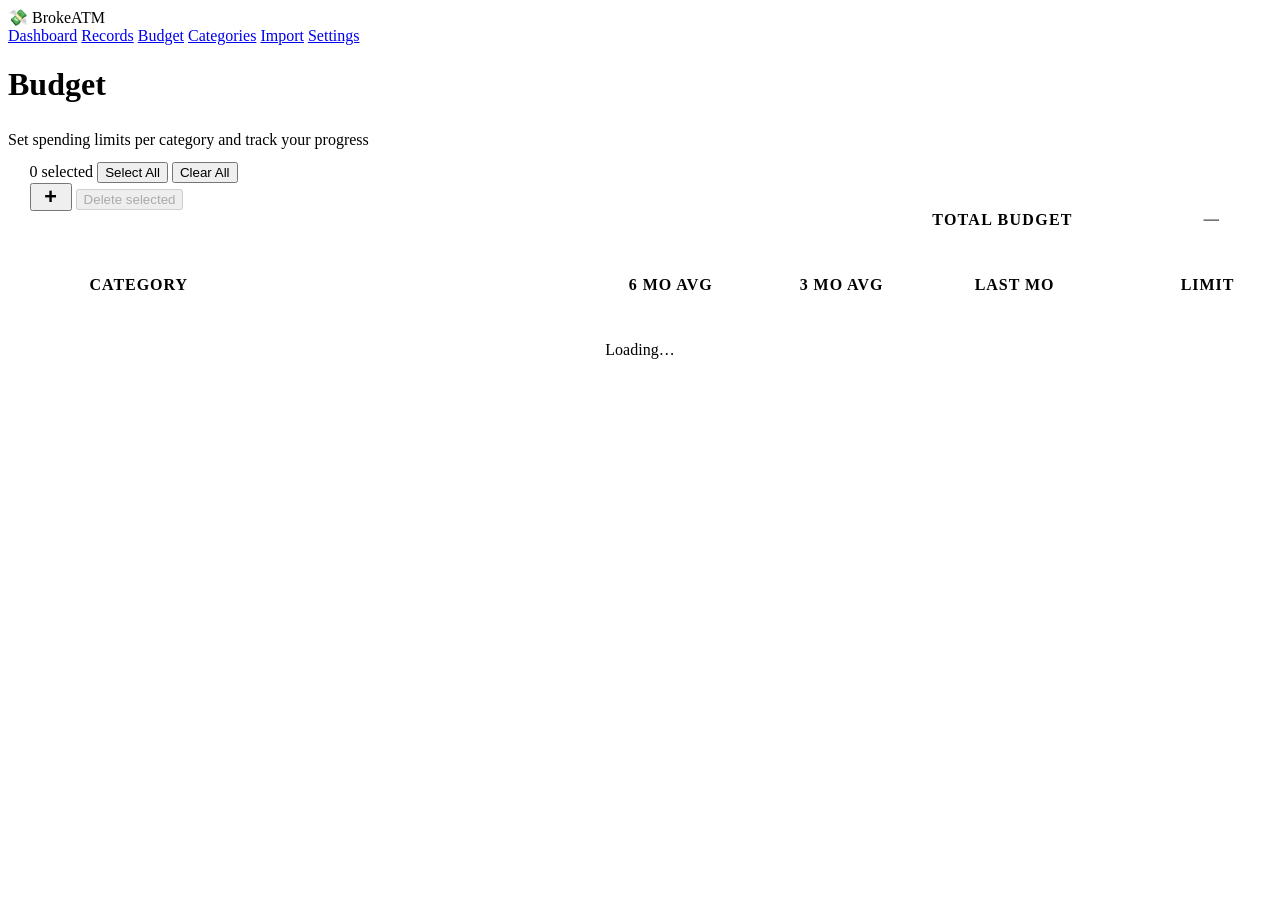
==== commit 2e7ca99c: "more ui fixes" ====
--- a/app/templates/budget.html
+++ b/app/templates/budget.html
@@ -6,16 +6,18 @@
   <title>Budget | BrokeATM</title>
   <link rel="preconnect" href="https://fonts.googleapis.com" />
   <link href="https://fonts.googleapis.com/css2?family=Inter:wght@400;500;600;700&display=swap" rel="stylesheet" />
-  <link rel="stylesheet" href="/static/css/main.css?v=18" />
+  <link rel="stylesheet" href="/static/css/main.css?v=19" />
   <style>
     /* Category budget table */
     .budget-page {
       --budget-panel-pad: 1.35rem;
       --budget-cell-pad-x: 1rem;
       --budget-metric-col-width: 14%;
-      --budget-limit-col-width: clamp(220px, 30%, 340px);
+      --budget-limit-col-width: 180px;
       --budget-limit-input-width: calc(var(--budget-limit-col-width) - (var(--budget-cell-pad-x) * 2));
-      --budget-column-divider: rgba(255,255,255,0.06);
+      --budget-total-box-width-sync: var(--budget-limit-input-width);
+      --budget-total-box-right-sync: var(--budget-cell-pad-x);
+      --budget-column-divider: rgba(255,255,255,0.35);
     }
     .budget-page-header {
       display: flex;
@@ -70,30 +72,21 @@
     .budget-table th {
       font-size: var(--font-size-table-head); font-weight: 700; text-transform: uppercase;
       letter-spacing: 0.06em; color: var(--text-muted);
-      padding: 0.45rem var(--budget-cell-pad-x) 0.9rem;
+      padding: 0.25rem var(--budget-cell-pad-x) 0.9rem;
       text-align: left;
       vertical-align: bottom;
-      position: relative;
       border-bottom: 1px solid var(--border);
     }
     .budget-table td {
-      padding: 0.82rem var(--budget-cell-pad-x);
+      padding: 0.35rem var(--budget-cell-pad-x);
       vertical-align: middle;
-      border-top: 1px solid rgba(255,255,255,0.04);
+      border-top: 1px solid rgba(255,255,255,0.12);
       font-size: var(--font-size-table-cell);
-      position: relative;
     }
     .budget-table tr:first-child td { border-top: none; }
-    .budget-table th + th::before,
-    .budget-table td + td::before {
-      content: "";
-      position: absolute;
-      left: 0;
-      top: 0.7rem;
-      bottom: 0.7rem;
-      width: 1px;
-      background: var(--budget-column-divider);
-      pointer-events: none;
+    .budget-table th + th,
+    .budget-table td + td {
+      border-left: 2px solid var(--budget-column-divider);
     }
     .budget-table th.num-col,
     .budget-table td.num-col,
@@ -103,10 +96,10 @@
     }
     .budget-table th.limit-col,
     .budget-table td.limit-col {
-      background: linear-gradient(180deg, rgba(124,130,255,0.08), rgba(124,130,255,0.02));
+      background: none;
     }
     .cat-dot { display: inline-block; width: 10px; height: 10px; border-radius: 50%; margin-right: 0.4rem; flex-shrink: 0; }
-    .budget-avg { font-family: 'JetBrains Mono', monospace; font-size: var(--font-size-body-sm); color: var(--text-muted); }
+    .budget-avg { font-family: 'JetBrains Mono', monospace; font-size: 1rem; font-weight: 600; color: var(--text-muted); }
     .limit-input {
       display: block;
       width: var(--budget-limit-input-width);
@@ -114,7 +107,7 @@
       min-width: 0;
       margin-left: auto;
       background: var(--surface2); border: 1px solid var(--border);
-      border-radius: 8px; color: var(--text); font-size: var(--control-font-sm);
+      border-radius: 8px; color: var(--text); font-size: 1rem; font-weight: 600;
       min-height: var(--control-height-sm);
       padding: var(--control-pad-sm-y) var(--control-pad-sm-x); text-align: right;
       transition: border-color 0.15s;
@@ -122,7 +115,7 @@
     .limit-input:focus { outline: none; border-color: var(--accent); box-shadow: 0 0 0 3px rgba(124,130,255,0.15); }
     .total-budget-input {
       background: var(--surface2); border: 1px solid var(--border);
-      border-radius: 8px; color: var(--text); font-size: var(--control-font-sm); font-weight: 700;
+      border-radius: 8px; color: var(--text); font-size: 1rem; font-weight: 700;
       min-height: var(--control-height-sm);
       padding: var(--control-pad-sm-y) var(--control-pad-sm-x); text-align: right;
       transition: border-color 0.15s;
@@ -136,6 +129,7 @@
       color: var(--text-muted);
       min-height: 0;
       min-width: 0;
+      margin-left: 0.6rem;
       transition: color 0.3s;
       display: none;
       align-items: center;
@@ -148,6 +142,11 @@
     .save-status.saving { color: var(--text-muted); }
     .save-status.saved { color: #22c55e; }
     .save-status.error { color: var(--danger); }
+
+    .sortable-th { cursor: pointer; user-select: none; white-space: nowrap; }
+    .sortable-th:hover { color: var(--accent-hover); }
+    .sortable-th.sort-active { color: var(--accent-hover); }
+    .sort-icon { font-size: 0.7em; opacity: 0.7; }
 
     .budget-table tbody tr { position: relative; }
     .budget-table tbody tr.selected td { background: rgba(99,102,241,0.07); }
@@ -184,14 +183,13 @@
       flex: 0 0 auto;
       width: auto;
       margin-left: auto;
-      padding-left: 1rem;
-      padding-right: var(--budget-cell-pad-x);
-      border-left: 1px solid var(--budget-column-divider);
+      padding-left: 0;
+      padding-right: var(--budget-total-box-right-sync);
     }
     .budget-total-wrap {
       display: flex;
       align-items: center;
-      gap: 0.7rem;
+      gap: 0;
       justify-content: flex-end;
       width: auto;
     }
@@ -207,11 +205,15 @@
     .budget-total-field {
       display: flex;
       flex: 0 0 auto;
-      width: var(--budget-limit-input-width);
-      min-width: var(--budget-limit-input-width);
+      align-items: center;
+      margin-left: 0;
+      width: var(--budget-total-box-width-sync);
+      min-width: var(--budget-total-box-width-sync);
     }
     .total-budget-input {
+      display: block;
       width: 100%;
+      max-width: 100%;
       min-width: 0;
     }
 
@@ -222,7 +224,6 @@
         padding-left: 0;
         padding-right: 0;
         padding-top: 0.7rem;
-        border-left: none;
         border-top: 1px solid var(--budget-column-divider);
       }
     }
@@ -243,6 +244,7 @@
         flex: 1 1 100%;
         width: 100%;
         min-width: 0;
+        margin-left: 0;
       }
     }
   </style>
@@ -288,10 +290,11 @@
     <div class="budget-total-shell">
       <div class="budget-total-wrap">
         <span class="budget-total-label">Total budget</span>
-        <div class="save-status" id="save-status"></div>
+        <div style="width:0.85rem" aria-hidden="true"></div>
         <div class="budget-total-field">
           <input type="number" class="total-budget-input" id="total-budget" min="0" step="1" placeholder="—" />
         </div>
+        <div class="save-status" id="save-status"></div>
       </div>
     </div>
   </div>
@@ -310,11 +313,11 @@
       <thead>
         <tr>
           <th class="chk-col"></th>
-          <th class="category-col">Category</th>
-          <th class="num-col">6 mo avg</th>
-          <th class="num-col">3 mo avg</th>
-          <th class="num-col">Last mo</th>
-          <th class="limit-col">Limit</th>
+          <th class="category-col sortable-th" data-sort="name">Category <span class="sort-icon"></span></th>
+          <th class="num-col sortable-th" data-sort="avg_6m">6 mo avg <span class="sort-icon"></span></th>
+          <th class="num-col sortable-th" data-sort="avg_3m">3 mo avg <span class="sort-icon"></span></th>
+          <th class="num-col sortable-th" data-sort="avg_1m">Last mo <span class="sort-icon"></span></th>
+          <th class="limit-col sortable-th" data-sort="limit">Limit <span class="sort-icon"></span></th>
         </tr>
       </thead>
       <tbody id="budget-tbody">
@@ -332,6 +335,9 @@
 let currentSettings = null;
 let saveTimer = null;
 let hiddenCategoryKeys = new Set();
+let budgetLayoutSyncRaf = 0;
+let budgetSortCol = "avg_6m";
+let budgetSortDir = "desc";
 
 // ── Auto-save (debounced 800ms) ────────────────────────────────────────────────
 
@@ -410,6 +416,32 @@
 function getHiddenCategoryKeys() {
   const visible = getVisibleCategoryKeys();
   return [...hiddenCategoryKeys].filter(key => key && !visible.has(key));
+}
+
+function syncBudgetTotalInputGeometry() {
+  const page = document.querySelector(".budget-page");
+  const bulkBar = document.getElementById("budget-bulk-bar");
+  const sample = document.querySelector("#budget-tbody .limit-input");
+  if (!page || !bulkBar) return;
+  if (!sample) {
+    page.style.removeProperty("--budget-total-box-width-sync");
+    page.style.removeProperty("--budget-total-box-right-sync");
+    return;
+  }
+  const sampleRect = sample.getBoundingClientRect();
+  const bulkRect = bulkBar.getBoundingClientRect();
+  const width = sampleRect.width;
+  const bulkPadRight = parseFloat(getComputedStyle(bulkBar).paddingRight) || 0;
+  const rightInset = Math.max(0, bulkRect.right - bulkPadRight - sampleRect.right);
+  if (width > 0) {
+    page.style.setProperty("--budget-total-box-width-sync", `${Math.round(width)}px`);
+    page.style.setProperty("--budget-total-box-right-sync", `${Math.round(rightInset)}px`);
+  }
+}
+
+function queueBudgetLayoutSync() {
+  cancelAnimationFrame(budgetLayoutSyncRaf);
+  budgetLayoutSyncRaf = requestAnimationFrame(syncBudgetTotalInputGeometry);
 }
 
 // ── Bulk selection ────────────────────────────────────────────────────────────
@@ -457,15 +489,51 @@
   tr.querySelector(".budget-row-chk").addEventListener("change", e => toggleRowSelect(tr, e.target.checked));
 }
 
-function renderBudgetTable(data) {
-  selectedCatKeys.clear();
-  hiddenCategoryKeys = new Set(data.hidden_category_keys || []);
+function syncBudgetSortHeaders() {
+  document.querySelectorAll("#budget-table .sortable-th").forEach(th => {
+    const col = th.dataset.sort;
+    const icon = th.querySelector(".sort-icon");
+    if (col === budgetSortCol) {
+      th.classList.add("sort-active");
+      icon.textContent = budgetSortDir === "asc" ? " ▲" : " ▼";
+    } else {
+      th.classList.remove("sort-active");
+      icon.textContent = " ⇅";
+    }
+  });
+}
+
+function sortBudgetCategories(cats) {
+  const dir = budgetSortDir === "asc" ? 1 : -1;
+  return [...cats].sort((a, b) => {
+    let av, bv;
+    if (budgetSortCol === "name") {
+      return dir * (a.category_name || "").toLowerCase().localeCompare((b.category_name || "").toLowerCase());
+    }
+    switch (budgetSortCol) {
+      case "avg_6m": av = a.avg_6m ?? 0; bv = b.avg_6m ?? 0; break;
+      case "avg_3m": av = a.avg_3m ?? 0; bv = b.avg_3m ?? 0; break;
+      case "avg_1m": av = a.avg_1m ?? 0; bv = b.avg_1m ?? 0; break;
+      case "limit":  av = a.limit_amount ?? -1; bv = b.limit_amount ?? -1; break;
+      default:       av = a.avg_6m ?? 0; bv = b.avg_6m ?? 0;
+    }
+    return dir * (av < bv ? -1 : av > bv ? 1 : 0);
+  });
+}
+
+function rebuildBudgetTbody() {
   const tbody = document.getElementById("budget-tbody");
   tbody.innerHTML = "";
-
-  data.categories
-    .filter(c => !hiddenCategoryKeys.has(c.category_key || budgetCategoryKey(c.category_id)))
-    .forEach(c => {
+  selectedCatKeys.clear();
+
+  const cats = currentSettings?.categories || [];
+  const visible = cats.filter(c => {
+    const key = c.category_key || budgetCategoryKey(c.category_id);
+    if (hiddenCategoryKeys.has(key)) return false;
+    return (c.avg_6m ?? 0) > 0 || c.limit_amount != null;
+  });
+
+  sortBudgetCategories(visible).forEach(c => {
     const avg6 = c.avg_6m ?? c.avg_monthly ?? 0;
     const avg3 = c.avg_3m ?? 0;
     const avg1 = c.avg_1m ?? 0;
@@ -473,9 +541,16 @@
     tbody.appendChild(buildCatRow(c.category_id, c.category_name, c.category_color, avg6, avg3, avg1, limitVal));
   });
 
+  syncBudgetSortHeaders();
+  updateBulkBar();
+  queueBudgetLayoutSync();
+}
+
+function renderBudgetTable(data) {
+  hiddenCategoryKeys = new Set(data.hidden_category_keys || []);
   const totalEl = document.getElementById("total-budget");
   totalEl.value = data.total != null ? data.total : "";
-  updateBulkBar();
+  rebuildBudgetTbody();
 }
 
 function getCategoryLimits() {
@@ -616,6 +691,7 @@
   tbody.appendChild(tr);
   updateTotalHint();
   scheduleSave();
+  queueBudgetLayoutSync();
   tr.querySelector(".limit-input").focus();
 }
 
@@ -661,6 +737,7 @@
   updateTotalHint();
   updateBulkBar();
   scheduleSave();
+  queueBudgetLayoutSync();
 });
 
 // ── Event listeners ───────────────────────────────────────────────────────────
@@ -670,6 +747,24 @@
   scheduleSave();
 });
 
+window.addEventListener("resize", queueBudgetLayoutSync);
+window.addEventListener("load", queueBudgetLayoutSync);
+
+// ── Sort header clicks ────────────────────────────────────────────────────────
+
+document.querySelectorAll("#budget-table .sortable-th").forEach(th => {
+  th.addEventListener("click", () => {
+    const col = th.dataset.sort;
+    if (budgetSortCol === col) {
+      budgetSortDir = budgetSortDir === "asc" ? "desc" : "asc";
+    } else {
+      budgetSortCol = col;
+      budgetSortDir = col === "name" ? "asc" : "desc";
+    }
+    rebuildBudgetTbody();
+  });
+});
+
 // ── Init ──────────────────────────────────────────────────────────────────────
 
 async function init() {
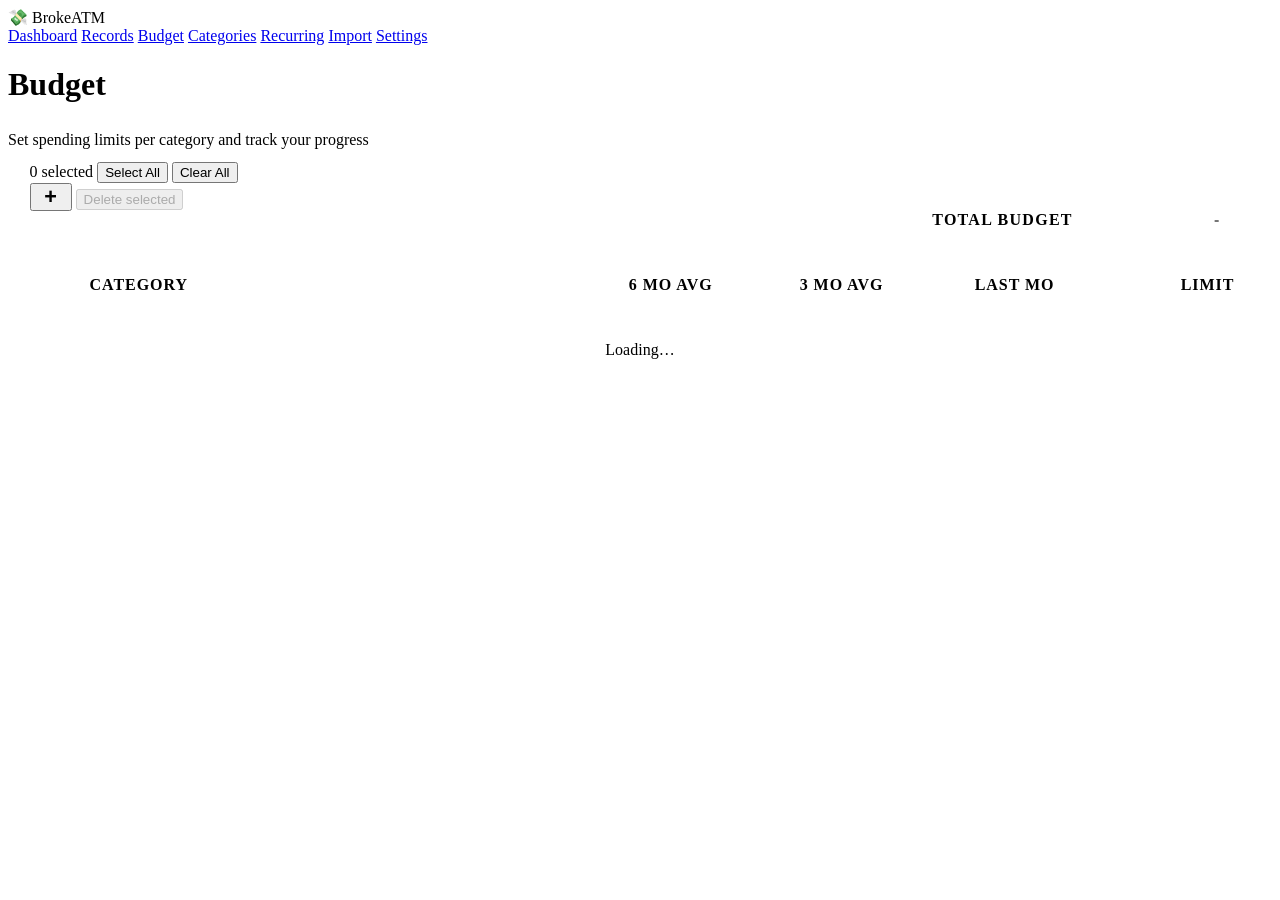
==== commit 65e4a1d5: "bug fixes" ====
--- a/app/templates/budget.html
+++ b/app/templates/budget.html
@@ -8,7 +8,6 @@
   <link href="https://fonts.googleapis.com/css2?family=Inter:wght@400;500;600;700&display=swap" rel="stylesheet" />
   <link rel="stylesheet" href="/static/css/main.css?v=19" />
   <style>
-    /* Category budget table */
     .budget-page {
       --budget-panel-pad: 1.35rem;
       --budget-cell-pad-x: 1rem;
@@ -19,53 +18,18 @@
       --budget-total-box-right-sync: var(--budget-cell-pad-x);
       --budget-column-divider: rgba(255,255,255,0.35);
     }
-    .budget-page-header {
-      display: flex;
-      flex-direction: column;
-      gap: 0.4rem;
-    }
+    .budget-page-header { display: flex; flex-direction: column; gap: 0.4rem; }
     .budget-header-meta {
-      display: flex;
-      align-items: center;
-      justify-content: space-between;
-      gap: 0.85rem 1.15rem;
-      flex-wrap: wrap;
-    }
-    .budget-header-meta p {
-      margin: 0;
-      flex: 1 1 340px;
-    }
-    .budget-page .bulk-bar {
-      gap: 0.75rem;
-      padding: 0.82rem var(--budget-panel-pad);
-      margin-bottom: 0.85rem;
-    }
+      display: flex; align-items: center; justify-content: space-between;
+      gap: 0.85rem 1.15rem; flex-wrap: wrap;
+    }
+    .budget-header-meta p { margin: 0; flex: 1 1 340px; }
+    .budget-page .bulk-bar { gap: 0.75rem; padding: 0.82rem var(--budget-panel-pad); margin-bottom: 0.85rem; }
     .budget-page .bulk-count { font-size: var(--font-size-body); }
-    .budget-hint-bar {
-      align-items: center;
-      justify-content: flex-end;
-      gap: 0.5rem;
-      flex-wrap: wrap;
-      margin-bottom: 0;
-    }
-    .budget-hint-chip {
-      margin: 0;
-      padding: 0.48rem 0.9rem;
-      font-size: var(--font-size-caption);
-      border-radius: 8px;
-    }
-    .budget-table-card {
-      margin-bottom: 1.05rem;
-      padding: 1.05rem var(--budget-panel-pad) 0.95rem;
-      overflow-x: auto;
-      overflow-y: hidden;
-    }
-    .budget-table {
-      width: 100%;
-      border-collapse: separate;
-      border-spacing: 0;
-      table-layout: fixed;
-    }
+    .budget-hint-bar { align-items: center; justify-content: flex-end; gap: 0.5rem; flex-wrap: wrap; margin-bottom: 0; }
+    .budget-hint-chip { margin: 0; padding: 0.48rem 0.9rem; font-size: var(--font-size-caption); border-radius: 8px; }
+    .budget-table-card { margin-bottom: 1.05rem; padding: 1.05rem var(--budget-panel-pad) 0.95rem; overflow-x: auto; overflow-y: hidden; }
+    .budget-table { width: 100%; border-collapse: separate; border-spacing: 0; table-layout: fixed; }
     .budget-table col.chk-col { width: 42px; }
     .budget-table col.metric-col { width: var(--budget-metric-col-width); }
     .budget-table col.limit-col { width: var(--budget-limit-col-width); }
@@ -73,8 +37,7 @@
       font-size: var(--font-size-table-head); font-weight: 700; text-transform: uppercase;
       letter-spacing: 0.06em; color: var(--text-muted);
       padding: 0.25rem var(--budget-cell-pad-x) 0.9rem;
-      text-align: left;
-      vertical-align: bottom;
+      text-align: left; vertical-align: bottom;
       border-bottom: 1px solid var(--border);
     }
     .budget-table td {
@@ -84,168 +47,66 @@
       font-size: var(--font-size-table-cell);
     }
     .budget-table tr:first-child td { border-top: none; }
-    .budget-table th + th,
-    .budget-table td + td {
-      border-left: 2px solid var(--budget-column-divider);
-    }
-    .budget-table th.num-col,
-    .budget-table td.num-col,
-    .budget-table th.limit-col,
-    .budget-table td.limit-col {
-      text-align: right;
-    }
-    .budget-table th.limit-col,
-    .budget-table td.limit-col {
-      background: none;
-    }
+    .budget-table th + th, .budget-table td + td { border-left: 2px solid var(--budget-column-divider); }
+    .budget-table th.num-col, .budget-table td.num-col,
+    .budget-table th.limit-col, .budget-table td.limit-col { text-align: right; }
     .cat-dot { display: inline-block; width: 10px; height: 10px; border-radius: 50%; margin-right: 0.4rem; flex-shrink: 0; }
     .budget-avg { font-family: 'JetBrains Mono', monospace; font-size: 1rem; font-weight: 600; color: var(--text-muted); }
     .limit-input {
-      display: block;
-      width: var(--budget-limit-input-width);
-      max-width: 100%;
-      min-width: 0;
-      margin-left: auto;
-      background: var(--surface2); border: 1px solid var(--border);
-      border-radius: 8px; color: var(--text); font-size: 1rem; font-weight: 600;
-      min-height: var(--control-height-sm);
-      padding: var(--control-pad-sm-y) var(--control-pad-sm-x); text-align: right;
-      transition: border-color 0.15s;
+      display: block; width: var(--budget-limit-input-width); max-width: 100%; min-width: 0; margin-left: auto;
+      background: var(--surface2); border: 1px solid var(--border); border-radius: 8px;
+      color: var(--text); font-size: 1rem; font-weight: 600;
+      min-height: var(--control-height-sm); padding: var(--control-pad-sm-y) var(--control-pad-sm-x);
+      text-align: right; transition: border-color 0.15s;
     }
     .limit-input:focus { outline: none; border-color: var(--accent); box-shadow: 0 0 0 3px rgba(124,130,255,0.15); }
     .total-budget-input {
-      background: var(--surface2); border: 1px solid var(--border);
-      border-radius: 8px; color: var(--text); font-size: 1rem; font-weight: 700;
-      min-height: var(--control-height-sm);
-      padding: var(--control-pad-sm-y) var(--control-pad-sm-x); text-align: right;
-      transition: border-color 0.15s;
+      display: block; width: 100%; max-width: 100%; min-width: 0;
+      background: var(--surface2); border: 1px solid var(--border); border-radius: 8px;
+      color: var(--text); font-size: 1rem; font-weight: 700;
+      min-height: var(--control-height-sm); padding: var(--control-pad-sm-y) var(--control-pad-sm-x);
+      text-align: right; transition: border-color 0.15s;
     }
     .total-budget-input:focus { outline: none; border-color: var(--accent); box-shadow: 0 0 0 3px rgba(124,130,255,0.15); }
     .total-budget-input.invalid { border-color: var(--danger); box-shadow: 0 0 0 3px rgba(239,68,68,0.15); }
-    .validation-hint { font-size: var(--font-size-caption); color: var(--danger); margin-top: 0.5rem; min-height: 1.1em; }
-    .others-hint { font-size: var(--font-size-caption); color: var(--text-muted); margin-top: 0.3rem; }
     .save-status {
-      font-size: var(--font-size-caption);
-      color: var(--text-muted);
-      min-height: 0;
-      min-width: 0;
-      margin-left: 0.6rem;
-      transition: color 0.3s;
-      display: none;
-      align-items: center;
-      justify-content: flex-end;
-      text-align: right;
-      white-space: nowrap;
-      flex: 0 0 auto;
+      font-size: var(--font-size-caption); color: var(--text-muted);
+      min-height: 0; min-width: 0; margin-left: 0.6rem;
+      transition: color 0.3s; display: none;
+      align-items: center; justify-content: flex-end;
+      text-align: right; white-space: nowrap; flex: 0 0 auto;
     }
     .save-status:not(:empty) { display: inline-flex; }
     .save-status.saving { color: var(--text-muted); }
     .save-status.saved { color: #22c55e; }
     .save-status.error { color: var(--danger); }
-
     .sortable-th { cursor: pointer; user-select: none; white-space: nowrap; }
     .sortable-th:hover { color: var(--accent-hover); }
     .sortable-th.sort-active { color: var(--accent-hover); }
     .sort-icon { font-size: 0.7em; opacity: 0.7; }
-
     .budget-table tbody tr { position: relative; }
     .budget-table tbody tr.selected td { background: rgba(99,102,241,0.07); }
     .cat-name-cell { display: flex; align-items: center; gap: 0.35rem; min-width: 0; font-size: var(--font-size-body); font-weight: 600; }
     .cat-name-cell .cat-dot { margin-right: 0; }
     .budget-chk-wrap { display: flex; align-items: center; justify-content: center; min-height: 100%; }
-    .budget-row-chk {
-      cursor: pointer;
-      accent-color: var(--accent);
-      width: 16px;
-      height: 16px;
-      flex-shrink: 0;
-      display: block;
-      margin: 0 auto;
-    }
-    .budget-table th.chk-col,
-    .budget-table td.chk-col {
-      width: 42px;
-      padding-left: 0;
-      padding-right: 0.8rem;
-      text-align: center;
-    }
+    .budget-row-chk { cursor: pointer; accent-color: var(--accent); width: 16px; height: 16px; flex-shrink: 0; display: block; margin: 0 auto; }
+    .budget-table th.chk-col, .budget-table td.chk-col { width: 42px; padding-left: 0; padding-right: 0.8rem; text-align: center; }
     .add-cat-wrap { display: inline-flex; }
-    .add-cat-btn {
-      min-width: 42px;
-      padding-inline: 0;
-      justify-content: center;
-      font-size: 1.35rem;
-      line-height: 1;
-      font-weight: 700;
-    }
+    .add-cat-btn { min-width: 42px; padding-inline: 0; justify-content: center; font-size: 1.35rem; line-height: 1; font-weight: 700; }
     .budget-spacer { flex: 1; }
-    .budget-total-shell {
-      flex: 0 0 auto;
-      width: auto;
-      margin-left: auto;
-      padding-left: 0;
-      padding-right: var(--budget-total-box-right-sync);
-    }
-    .budget-total-wrap {
-      display: flex;
-      align-items: center;
-      gap: 0;
-      justify-content: flex-end;
-      width: auto;
-    }
-    .budget-total-label {
-      font-size: var(--font-size-table-head);
-      font-weight: 700;
-      color: var(--text-muted);
-      text-transform: uppercase;
-      letter-spacing: 0.08em;
-      white-space: nowrap;
-      flex: 0 0 auto;
-    }
-    .budget-total-field {
-      display: flex;
-      flex: 0 0 auto;
-      align-items: center;
-      margin-left: 0;
-      width: var(--budget-total-box-width-sync);
-      min-width: var(--budget-total-box-width-sync);
-    }
-    .total-budget-input {
-      display: block;
-      width: 100%;
-      max-width: 100%;
-      min-width: 0;
-    }
+    .budget-total-shell { flex: 0 0 auto; margin-left: auto; padding-right: var(--budget-total-box-right-sync); }
+    .budget-total-wrap { display: flex; align-items: center; justify-content: flex-end; }
+    .budget-total-label { font-size: var(--font-size-table-head); font-weight: 700; color: var(--text-muted); text-transform: uppercase; letter-spacing: 0.08em; white-space: nowrap; flex: 0 0 auto; }
+    .budget-total-field { display: flex; flex: 0 0 auto; align-items: center; width: var(--budget-total-box-width-sync); min-width: var(--budget-total-box-width-sync); }
 
     @media (max-width: 900px) {
-      .budget-total-shell {
-        flex-basis: 100%;
-        width: 100%;
-        padding-left: 0;
-        padding-right: 0;
-        padding-top: 0.7rem;
-        border-top: 1px solid var(--budget-column-divider);
-      }
-    }
-
+      .budget-total-shell { flex-basis: 100%; width: 100%; padding-right: 0; padding-top: 0.7rem; border-top: 1px solid var(--budget-column-divider); }
+    }
     @media (max-width: 640px) {
-      .budget-table {
-        min-width: 760px;
-      }
-      .budget-hint-bar {
-        width: 100%;
-        justify-content: flex-start;
-      }
-      .budget-total-wrap {
-        flex-wrap: wrap;
-        width: 100%;
-      }
-      .budget-total-field {
-        flex: 1 1 100%;
-        width: 100%;
-        min-width: 0;
-        margin-left: 0;
-      }
+      .budget-table { min-width: 760px; }
+      .budget-hint-bar { width: 100%; justify-content: flex-start; }
+      .budget-total-wrap { flex-wrap: wrap; width: 100%; }
+      .budget-total-field { flex: 1 1 100%; width: 100%; min-width: 0; }
     }
   </style>
 </head>
@@ -257,6 +118,7 @@
     <a href="/records">Records</a>
     <a href="/budget" class="active">Budget</a>
     <a href="/categories">Categories</a>
+    <a href="/recurring">Recurring</a>
     <a href="/import">Import</a>
     <a href="/settings">Settings</a>
   </div>
@@ -276,7 +138,6 @@
 
   <div id="alerts"></div>
 
-  <!-- Bulk action bar (always visible) -->
   <div class="bulk-bar" id="budget-bulk-bar">
     <span class="bulk-count" id="budget-bulk-count">0 selected</span>
     <button class="btn btn-ghost btn-sm" id="btn-budget-select-all">Select All</button>
@@ -292,14 +153,13 @@
         <span class="budget-total-label">Total budget</span>
         <div style="width:0.85rem" aria-hidden="true"></div>
         <div class="budget-total-field">
-          <input type="number" class="total-budget-input" id="total-budget" min="0" step="1" placeholder="—" />
+          <input type="number" class="total-budget-input" id="total-budget" min="0" step="1" placeholder="-" />
         </div>
         <div class="save-status" id="save-status"></div>
       </div>
     </div>
   </div>
 
-  <!-- ── Category limits table ─────────────────────────────────────── -->
   <div class="card budget-table-card">
     <table class="budget-table" id="budget-table">
       <colgroup>
@@ -325,10 +185,9 @@
       </tbody>
     </table>
   </div>
-
 </div>
 
-<script src="/static/js/utils.js?v=9"></script>
+<script src="/static/js/utils.js?v=11"></script>
 <script src="/static/js/api.js?v=8"></script>
 <script src="/static/js/category-picker-modal.js?v=1"></script>
 <script>
@@ -338,8 +197,8 @@
 let budgetLayoutSyncRaf = 0;
 let budgetSortCol = "avg_6m";
 let budgetSortDir = "desc";
-
-// ── Auto-save (debounced 800ms) ────────────────────────────────────────────────
+let selectedCatKeys = new Set();
+let allCategories = [];
 
 function scheduleSave() {
   const status = document.getElementById("save-status");
@@ -381,19 +240,17 @@
   }
 }
 
-// ── Load settings (top panel) ─────────────────────────────────────────────────
-
 async function loadSettings() {
   try {
-    const r = await fetch(`/api/budget/settings`);
+    const r = await fetch("/api/budget/settings");
     if (!r.ok) throw new Error(`HTTP ${r.status}`);
     const data = await r.json();
     currentSettings = data;
     renderBudgetTable(data);
     updateTotalHint();
   } catch (e) {
-    const tbody = document.getElementById("budget-tbody");
-    tbody.innerHTML = `<tr><td colspan="6" style="text-align:center;padding:2rem;color:var(--danger)">Failed to load: ${e.message}</td></tr>`;
+    document.getElementById("budget-tbody").innerHTML =
+      `<tr><td colspan="6" style="text-align:center;padding:2rem;color:var(--danger)">Failed to load: ${e.message}</td></tr>`;
   }
 }
 
@@ -444,10 +301,6 @@
   budgetLayoutSyncRaf = requestAnimationFrame(syncBudgetTotalInputGeometry);
 }
 
-// ── Bulk selection ────────────────────────────────────────────────────────────
-
-let selectedCatKeys = new Set();
-
 function updateBulkBar() {
   const n = selectedCatKeys.size;
   document.getElementById("budget-bulk-count").textContent = `${n} selected`;
@@ -467,9 +320,8 @@
     ? `<span class="cat-dot" style="background:${escHtml(catColor)}"></span>`
     : `<span class="cat-dot" style="background:var(--border)"></span>`;
   const tr = document.createElement("tr");
-  const catKey = budgetCategoryKey(catId);
   tr.dataset.catId = catId ?? "";
-  tr.dataset.catKey = catKey;
+  tr.dataset.catKey = budgetCategoryKey(catId);
   tr.innerHTML = `
     <td class="chk-col"><div class="budget-chk-wrap"><input type="checkbox" class="budget-row-chk" /></div></td>
     <td class="category-col"><div class="cat-name-cell">${dot}${escHtml(catName)}</div></td>
@@ -478,15 +330,11 @@
     <td class="num-col">${fmtAvg(avg1)}</td>
     <td class="limit-col">
       <input type="number" class="limit-input" data-cat-id="${catId ?? ""}"
-        min="0" step="1" placeholder="—" value="${limitVal}" />
+        min="0" step="1" placeholder="-" value="${limitVal}" />
     </td>`;
-  wireRow(tr);
-  return tr;
-}
-
-function wireRow(tr) {
   tr.querySelector(".limit-input").addEventListener("input", () => { updateTotalHint(); scheduleSave(); });
   tr.querySelector(".budget-row-chk").addEventListener("change", e => toggleRowSelect(tr, e.target.checked));
+  return tr;
 }
 
 function syncBudgetSortHeaders() {
@@ -506,10 +354,9 @@
 function sortBudgetCategories(cats) {
   const dir = budgetSortDir === "asc" ? 1 : -1;
   return [...cats].sort((a, b) => {
+    if (budgetSortCol === "name")
+      return dir * (a.category_name || "").toLowerCase().localeCompare((b.category_name || "").toLowerCase());
     let av, bv;
-    if (budgetSortCol === "name") {
-      return dir * (a.category_name || "").toLowerCase().localeCompare((b.category_name || "").toLowerCase());
-    }
     switch (budgetSortCol) {
       case "avg_6m": av = a.avg_6m ?? 0; bv = b.avg_6m ?? 0; break;
       case "avg_3m": av = a.avg_3m ?? 0; bv = b.avg_3m ?? 0; break;
@@ -526,19 +373,18 @@
   tbody.innerHTML = "";
   selectedCatKeys.clear();
 
-  const cats = currentSettings?.categories || [];
-  const visible = cats.filter(c => {
+  const visible = (currentSettings?.categories || []).filter(c => {
     const key = c.category_key || budgetCategoryKey(c.category_id);
     if (hiddenCategoryKeys.has(key)) return false;
     return (c.avg_6m ?? 0) > 0 || c.limit_amount != null;
   });
 
   sortBudgetCategories(visible).forEach(c => {
-    const avg6 = c.avg_6m ?? c.avg_monthly ?? 0;
-    const avg3 = c.avg_3m ?? 0;
-    const avg1 = c.avg_1m ?? 0;
-    const limitVal = c.limit_amount != null ? c.limit_amount : "";
-    tbody.appendChild(buildCatRow(c.category_id, c.category_name, c.category_color, avg6, avg3, avg1, limitVal));
+    tbody.appendChild(buildCatRow(
+      c.category_id, c.category_name, c.category_color,
+      c.avg_6m ?? 0, c.avg_3m ?? 0, c.avg_1m ?? 0,
+      c.limit_amount != null ? c.limit_amount : ""
+    ));
   });
 
   syncBudgetSortHeaders();
@@ -548,8 +394,7 @@
 
 function renderBudgetTable(data) {
   hiddenCategoryKeys = new Set(data.hidden_category_keys || []);
-  const totalEl = document.getElementById("total-budget");
-  totalEl.value = data.total != null ? data.total : "";
+  document.getElementById("total-budget").value = data.total != null ? data.total : "";
   rebuildBudgetTbody();
 }
 
@@ -558,9 +403,8 @@
   document.querySelectorAll("#budget-tbody .limit-input").forEach(el => {
     const val = parseFloat(el.value);
     const catId = el.dataset.catId;
-    if (!isNaN(val) && val >= 0 && catId !== "") {
+    if (!isNaN(val) && val >= 0 && catId !== "")
       limits.push({ category_id: parseInt(catId), limit_amount: val });
-    }
   });
   return limits;
 }
@@ -594,14 +438,9 @@
   }
 }
 
-// ── Add category picker ───────────────────────────────────────────────────────
-
-let allCategories = [];
-
 async function loadAllCategories() {
-  if (allCategories.length === 0) {
+  if (allCategories.length === 0)
     allCategories = await fetch("/api/categories").then(r => r.json());
-  }
 }
 
 function getExistingCatIds() {
@@ -631,31 +470,24 @@
     .map(c => {
       const category_key = budgetCategoryKey(c.id);
       const meta = metaMap.get(category_key);
-      return {
-        ...c,
-        category_key,
-        avg_6m: meta?.avg_6m ?? meta?.avg_monthly ?? 0,
-      };
+      return { ...c, category_key, avg_6m: meta?.avg_6m ?? 0 };
     });
   const uncategorizedMeta = currentSettings?.categories?.find(c => c.category_id == null);
   if (uncategorizedMeta && !existingKeys.has("uncategorized")) {
     missing.push({
-      id: "",
-      name: uncategorizedMeta.category_name || "Uncategorized",
+      id: "", name: uncategorizedMeta.category_name || "Uncategorized",
       color: uncategorizedMeta.category_color || "",
-      category_key: "uncategorized",
-      avg_6m: uncategorizedMeta.avg_6m ?? uncategorizedMeta.avg_monthly ?? 0,
+      category_key: "uncategorized", avg_6m: uncategorizedMeta.avg_6m ?? 0,
     });
   }
   return missing.sort((a, b) => {
-    const avgDiff = (b.avg_6m || 0) - (a.avg_6m || 0);
-    if (avgDiff !== 0) return avgDiff;
-    return String(a.name || "").localeCompare(String(b.name || ""));
+    const d = (b.avg_6m || 0) - (a.avg_6m || 0);
+    return d !== 0 ? d : String(a.name || "").localeCompare(String(b.name || ""));
   });
 }
 
 async function openCategoryPicker() {
-  const items = (await getAvailableBudgetCategories()).map((item) => ({
+  const items = (await getAvailableBudgetCategories()).map(item => ({
     id: item.category_key === "uncategorized" ? null : item.id,
     value: item.category_key,
     key: item.category_key,
@@ -673,29 +505,24 @@
     items,
     actionLabel: "Add",
     emptyMessage: "All categories are already in this budget.",
-    noResultsMessage: (query) => `No categories match "${query}".`,
+    noResultsMessage: query => `No categories match "${query}".`,
   });
 }
 
 function addCategoryRow(catId, catName, catColor) {
-  const tbody = document.getElementById("budget-tbody");
-  // Look up avgs from already-loaded settings (categories with spending but no budget rule)
-  const existing = currentSettings?.categories?.find(c => (
+  const existing = currentSettings?.categories?.find(c =>
     (catId == null && c.category_id == null) || c.category_id === catId
-  ));
-  const avg6 = existing?.avg_6m ?? 0;
-  const avg3 = existing?.avg_3m ?? 0;
-  const avg1 = existing?.avg_1m ?? 0;
+  );
   hiddenCategoryKeys.delete(budgetCategoryKey(catId));
-  const tr = buildCatRow(catId, catName, catColor, avg6, avg3, avg1, "");
-  tbody.appendChild(tr);
+  const tr = buildCatRow(catId, catName, catColor, existing?.avg_6m ?? 0, existing?.avg_3m ?? 0, existing?.avg_1m ?? 0, "");
+  document.getElementById("budget-tbody").appendChild(tr);
   updateTotalHint();
   scheduleSave();
   queueBudgetLayoutSync();
   tr.querySelector(".limit-input").focus();
 }
 
-document.getElementById("btn-add-cat").addEventListener("click", async (e) => {
+document.getElementById("btn-add-cat").addEventListener("click", async e => {
   e.stopPropagation();
   try {
     const picked = await openCategoryPicker();
@@ -706,8 +533,6 @@
   }
 });
 
-// ── Bulk-bar event listeners ──────────────────────────────────────────────────
-
 document.getElementById("btn-budget-select-all").addEventListener("click", () => {
   document.querySelectorAll("#budget-tbody tr[data-cat-id]").forEach(tr => {
     const chk = tr.querySelector(".budget-row-chk");
@@ -727,7 +552,7 @@
 document.getElementById("btn-budget-bulk-delete").addEventListener("click", async () => {
   const n = selectedCatKeys.size;
   if (!n) return;
-  if (!await confirmDialog({ title: `Remove from budget`, message: `Remove ${n} categor${n === 1 ? "y" : "ies"} from budget? Their limits will be cleared.`, confirmLabel: "Remove" })) return;
+  if (!await confirmDialog({ title: "Remove from budget", message: `Remove ${n} categor${n === 1 ? "y" : "ies"} from budget? Their limits will be cleared.`, confirmLabel: "Remove" })) return;
   const toRemove = new Set(selectedCatKeys);
   toRemove.forEach(key => hiddenCategoryKeys.add(key));
   document.querySelectorAll("#budget-tbody tr[data-cat-key]").forEach(tr => {
@@ -740,17 +565,10 @@
   queueBudgetLayoutSync();
 });
 
-// ── Event listeners ───────────────────────────────────────────────────────────
-
 document.getElementById("total-budget").addEventListener("input", () => {
   updateTotalHint();
   scheduleSave();
 });
-
-window.addEventListener("resize", queueBudgetLayoutSync);
-window.addEventListener("load", queueBudgetLayoutSync);
-
-// ── Sort header clicks ────────────────────────────────────────────────────────
 
 document.querySelectorAll("#budget-table .sortable-th").forEach(th => {
   th.addEventListener("click", () => {
@@ -765,7 +583,8 @@
   });
 });
 
-// ── Init ──────────────────────────────────────────────────────────────────────
+window.addEventListener("resize", queueBudgetLayoutSync);
+window.addEventListener("load", queueBudgetLayoutSync);
 
 async function init() {
   await loadAppSettings();
